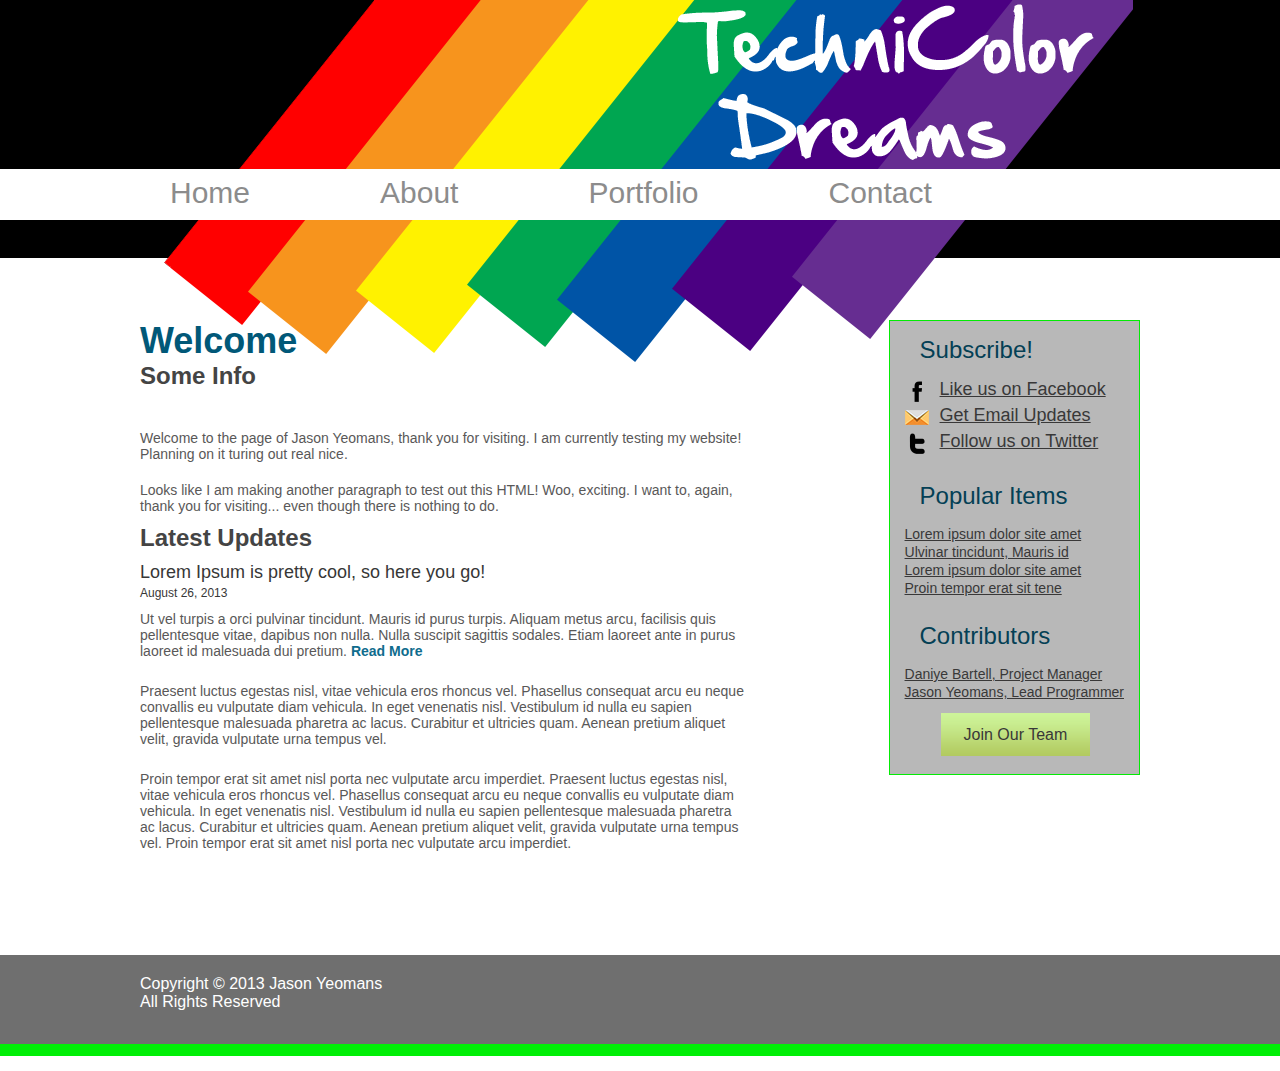
==== TechnicolorDreams.net/index.html @ 6283f23a "Initial Commit" ====
<?xml version="1.0" encoding="utf-8"?>
<!DOCTYPE html PUBLIC "-//W3C//DTD XHTML 1.0 Strict//EN"
    "http://www.w3.org/TR/xhtml1/DTD/xhtml1-strict.dtd">
<html xmlns="http://www.w3.org/1999/xhtml" xml:lang="en" lang="en">
  <head>
    <meta name="generator" content="HTML Tidy for Windows (vers 14 February 2006), see www.w3.org" />
    <title>
      YeomansIII
    </title>
    <link href="style.css" rel="stylesheet" type="text/css" media="screen" />
  </head>
  <body>
    <div id="main">
      <div class="container">
        <div id="header">
          <ul id="menu">
            <li>
              <a href="#">Home</a>
            </li>
            <li>
              <a href="#">About</a>
            </li>
            <li>
              <a href="#">Portfolio</a>
            </li>
            <li>
              <a href="#">Contact</a>
            </li>
          </ul>
          <div style="clear:both"></div>
        </div>
        <div id="content">
          <h2>
            Welcome
          </h2>
          <h3>
            Some Info
          </h3>
          <p>
            Welcome to the page of Jason Yeomans, thank you for visiting. I am currently testing my website! Planning on it turing out real nice.
          </p>
          <p>
            Looks like I am making another paragraph to test out this HTML! Woo, exciting. I want to, again, thank you for visiting... even though there is nothing to do.
          </p>
          <div id="news">
            <h3>
              Latest Updates
            </h3>
            <h4>
              Lorem Ipsum is pretty cool, so here you go!
            </h4><small>August 26, 2013</small>
            <p>
              Ut vel turpis a orci pulvinar tincidunt. Mauris id purus turpis. Aliquam metus arcu, facilisis quis pellentesque vitae, dapibus non nulla. Nulla suscipit sagittis sodales. Etiam laoreet ante in purus laoreet id malesuada dui pretium. <a href="#">Read More</a>
            </p>
            <p>
              Praesent luctus egestas nisl, vitae vehicula eros rhoncus vel. Phasellus consequat arcu eu neque convallis eu vulputate diam vehicula. In eget venenatis nisl. Vestibulum id nulla eu sapien pellentesque malesuada pharetra ac lacus. Curabitur et ultricies quam. Aenean pretium aliquet velit, gravida vulputate urna tempus vel.
            </p>
            <p>
              Proin tempor erat sit amet nisl porta nec vulputate arcu imperdiet. Praesent luctus egestas nisl, vitae vehicula eros rhoncus vel. Phasellus consequat arcu eu neque convallis eu vulputate diam vehicula. In eget venenatis nisl. Vestibulum id nulla eu sapien pellentesque malesuada pharetra ac lacus. Curabitur et ultricies quam. Aenean pretium aliquet velit, gravida vulputate urna tempus vel. Proin tempor erat sit amet nisl porta nec vulputate arcu imperdiet.
            </p>
          </div>
        </div>
        <div id="sidebar">
          <div id="subscribe">
            <h3>
              Subscribe!
            </h3>
            <ul id="subscribe">
              <li id="facebook">
                <a href="#">Like us on Facebook</a>
              </li>
              <li id="email">
                <a href="#">Get Email Updates</a>
              </li>
              <li id="twitter">
                <a href="#">Follow us on Twitter</a>
              </li>
            </ul>
          </div>
          <div id="popular">
            <h3>
              Popular Items
            </h3>
            <ul>
              <li>
                <a href="#">Lorem ipsum dolor site amet</a>
              </li>
              <li>
                <a href="#">Ulvinar tincidunt, Mauris id</a>
              </li>
              <li>
                <a href="#">Lorem ipsum dolor site amet</a>
              </li>
              <li>
                <a href="#">Proin tempor erat sit tene</a>
              </li>
            </ul>
          </div>
          <div id="contributors">
            <h3>
              Contributors
            </h3>
            <ul>
              <li>
                <a href="#">Daniye Bartell, Project Manager</a>
              </li>
              <li>
                <a href="#">Jason Yeomans, Lead Programmer</a>
              </li>
            </ul><a href="#" class="button">Join Our Team</a>
          </div>
        </div>
        <div style="clear:both"></div>
      </div>
    </div>
    <div id="footer">
      <div class="container">
        <p>
          Copyright © 2013 Jason Yeomans<br />
          All Rights Reserved
        </p>
      </div>
    </div>
  </body>
</html>
---- TechnicolorDreams.net/style.css ----
body, div, h1, h2, h3, h4, h5, h6, p, ul, img {margin:0px; padding:0px; }  
body { 
	font-family: Arial, Helvetica, sans-serif;
	color: #000000;
	background: #ffffff;
 }  
.container {
	width: 1000px;
	margin: 0 auto;
}
#main {  
    background: url(images/header_slice.png) repeat-x;   
}  
#main .container {
	background: url(images/header.png) no-repeat;
}
ul#menu {
	list-style: none;
	padding-top: 176px;
}
ul#menu li a {
	font-size: 30px;
	color: #8C8C8C;
	text-decoration: none;
}
ul#menu li {
	float: left;
	padding-left: 30px;
	padding-right: 100px;
}
#content h2 {  
    font-size: 36px;  
    color: #015878;   
	padding-top: 110px;
}  
  
#content h3 {  
    font-size: 24px;  
    color: #444444;  
	padding-bottom: 20px;
}  
  
#content h4 {  
    font-size: 18px;  
    color: #373737;  
    font-weight: normal;   
}  
  
#content p {  
    font-size: 14px;  
    color: #595858;   
	padding-top: 20px;
}  
  
#content small {  
    font-size: 12px;  
    color: #373737;   
}  
  
#content a {  
    color: #0f6c8d;  
    font-weight: bold;  
    text-decoration: none;   
}  

#news {
	padding-top: 10px;
}

#news h3 {
	padding-bottom: 10px;
}

#news p {
	padding-top: 10px;
	padding-bottom: 14px;
}

#content {
	width: 610px;
	float: left;
	padding-right: 10px;
}

#sidebar h3 {
	font-size: 24px;
	color: #044055;
	font-weight: normal;
	padding-bottom: 15px;
	padding-left: 15px;
}

#sidebar ul li a {
	font-size: 14px;
	color: #393838;
}

ul#subscribe li a {
	font-size: 18px;
}

ul#subscribe li  {
	padding-bottom: 5px;
}

#sidebar ul {
	list-style: none;
	padding-bottom: 25px;
}

#sidebar {
	float: right;
	margin-left: 55px;
	margin-top: 110px;
	background: #B8B8B8;
	border: 1px solid #04EB05;
	padding: 15px 15px 30px 15px;
}

li#facebook {
	background: url(images/facebook.png) no-repeat;
}

li#email {
	background: url(images/email.png) no-repeat;
}

li#twitter {
	background: url(images/twitter.png) no-repeat;
}

ul#subscribe li {
	padding-bottom: 5px;
	padding-left: 35px;
}

a.button {
	color: #393838;
	text-decoration: none;
	background: url(images/button_slice.png) repeat-x;
	margin-left: 36px;
	padding: 13px 23px;
}

#footer {
	background: url(images/footer_slice.png) repeat-x;
	padding-top: 20px;  
    padding-bottom:60px;  
    margin-top: 90px;  
    color: #fff;   
}
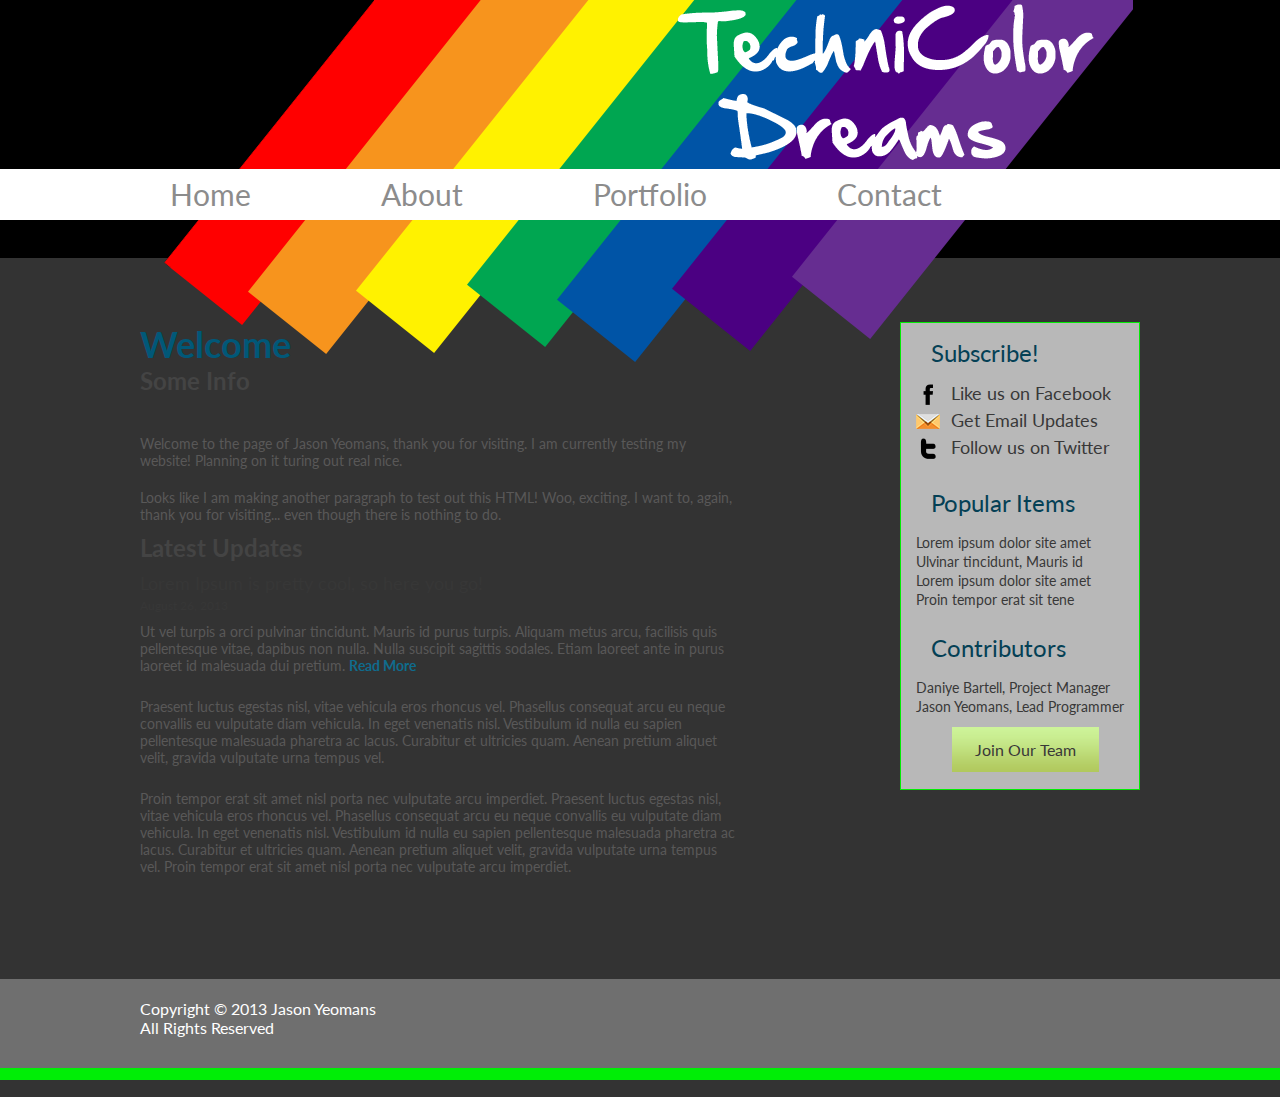
==== commit 281ce415: "Update" ====
--- a/TechnicolorDreams.net/index.html
+++ b/TechnicolorDreams.net/index.html
@@ -3,32 +3,40 @@
     "http://www.w3.org/TR/xhtml1/DTD/xhtml1-strict.dtd">
 <html xmlns="http://www.w3.org/1999/xhtml" xml:lang="en" lang="en">
   <head>
-    <meta name="generator" content="HTML Tidy for Windows (vers 14 February 2006), see www.w3.org" />
+    <meta name="generator" content=
+    "HTML Tidy for Windows (vers 14 February 2006), see www.w3.org" />
     <title>
       YeomansIII
     </title>
-    <link href="style.css" rel="stylesheet" type="text/css" media="screen" />
+    <link href="css/style.css" rel="stylesheet" type="text/css" media=
+    "screen" />
+    <link rel="stylesheet" type="text/css" href="css/default.css" />
+    <link rel="stylesheet" type="text/css" href="css/multilevelmenu.css" />
+    <link rel="stylesheet" type="text/css" href="css/component.css" />
+    <link rel="stylesheet" type="text/css" href="css/animations.css" />
+    <script src="js/modernizr.custom.js" type="text/javascript">
+</script>
   </head>
   <body>
     <div id="main">
       <div class="container">
         <div id="header">
-          <ul id="menu">
-            <li>
-              <a href="#">Home</a>
-            </li>
-            <li>
-              <a href="#">About</a>
-            </li>
-            <li>
-              <a href="#">Portfolio</a>
-            </li>
-            <li>
-              <a href="#">Contact</a>
-            </li>
-          </ul>
-          <div style="clear:both"></div>
-        </div>
+            <ul id="menu">
+              <li>
+                <a href="#">Home</a>
+              </li>
+              <li>
+                <a href="#">About</a>
+              </li>
+              <li>
+                <a href="#">Portfolio</a>
+              </li>
+              <li>
+                <a href="#">Contact</a>
+              </li>
+            </ul>
+            <div style="clear:both"></div>
+          </div>
         <div id="content">
           <h2>
             Welcome
@@ -37,10 +45,13 @@
             Some Info
           </h3>
           <p>
-            Welcome to the page of Jason Yeomans, thank you for visiting. I am currently testing my website! Planning on it turing out real nice.
+            Welcome to the page of Jason Yeomans, thank you for visiting. I am
+            currently testing my website! Planning on it turing out real nice.
           </p>
           <p>
-            Looks like I am making another paragraph to test out this HTML! Woo, exciting. I want to, again, thank you for visiting... even though there is nothing to do.
+            Looks like I am making another paragraph to test out this HTML!
+            Woo, exciting. I want to, again, thank you for visiting... even
+            though there is nothing to do.
           </p>
           <div id="news">
             <h3>
@@ -50,13 +61,28 @@
               Lorem Ipsum is pretty cool, so here you go!
             </h4><small>August 26, 2013</small>
             <p>
-              Ut vel turpis a orci pulvinar tincidunt. Mauris id purus turpis. Aliquam metus arcu, facilisis quis pellentesque vitae, dapibus non nulla. Nulla suscipit sagittis sodales. Etiam laoreet ante in purus laoreet id malesuada dui pretium. <a href="#">Read More</a>
+              Ut vel turpis a orci pulvinar tincidunt. Mauris id purus turpis.
+              Aliquam metus arcu, facilisis quis pellentesque vitae, dapibus
+              non nulla. Nulla suscipit sagittis sodales. Etiam laoreet ante in
+              purus laoreet id malesuada dui pretium. <a href="#">Read More</a>
             </p>
             <p>
-              Praesent luctus egestas nisl, vitae vehicula eros rhoncus vel. Phasellus consequat arcu eu neque convallis eu vulputate diam vehicula. In eget venenatis nisl. Vestibulum id nulla eu sapien pellentesque malesuada pharetra ac lacus. Curabitur et ultricies quam. Aenean pretium aliquet velit, gravida vulputate urna tempus vel.
+              Praesent luctus egestas nisl, vitae vehicula eros rhoncus vel.
+              Phasellus consequat arcu eu neque convallis eu vulputate diam
+              vehicula. In eget venenatis nisl. Vestibulum id nulla eu sapien
+              pellentesque malesuada pharetra ac lacus. Curabitur et ultricies
+              quam. Aenean pretium aliquet velit, gravida vulputate urna tempus
+              vel.
             </p>
             <p>
-              Proin tempor erat sit amet nisl porta nec vulputate arcu imperdiet. Praesent luctus egestas nisl, vitae vehicula eros rhoncus vel. Phasellus consequat arcu eu neque convallis eu vulputate diam vehicula. In eget venenatis nisl. Vestibulum id nulla eu sapien pellentesque malesuada pharetra ac lacus. Curabitur et ultricies quam. Aenean pretium aliquet velit, gravida vulputate urna tempus vel. Proin tempor erat sit amet nisl porta nec vulputate arcu imperdiet.
+              Proin tempor erat sit amet nisl porta nec vulputate arcu
+              imperdiet. Praesent luctus egestas nisl, vitae vehicula eros
+              rhoncus vel. Phasellus consequat arcu eu neque convallis eu
+              vulputate diam vehicula. In eget venenatis nisl. Vestibulum id
+              nulla eu sapien pellentesque malesuada pharetra ac lacus.
+              Curabitur et ultricies quam. Aenean pretium aliquet velit,
+              gravida vulputate urna tempus vel. Proin tempor erat sit amet
+              nisl porta nec vulputate arcu imperdiet.
             </p>
           </div>
         </div>
@@ -119,7 +145,8 @@
           Copyright © 2013 Jason Yeomans<br />
           All Rights Reserved
         </p>
-      </div>
-    </div>
+    <script src="https://ajax.googleapis.com/ajax/libs/jquery/1.9.1/jquery.min.js"></script>
+		<script src="js/jquery.dlmenu.js"></script>
+		<script src="js/pagetransitions.js"></script>
   </body>
 </html>
--- a/TechnicolorDreams.net/css/style.css
+++ b/TechnicolorDreams.net/css/style.css
@@ -0,0 +1,152 @@
+body, div, h1, h2, h3, h4, h5, h6, p, ul, img {margin:0px; padding:0px; }  
+body { 
+	font-family: Arial, Helvetica, sans-serif;
+	color: #000000;
+	background: #ffffff;
+ }  
+.container {
+	width: 1000px;
+	margin: 0 auto;
+}
+#main {  
+    background: url(../images/header_slice.png) repeat-x;   
+}  
+#main .container {
+	background: url(../images/header.png) no-repeat;
+}
+ul#menu {
+	list-style: none;
+	padding-top: 176px;
+}
+ul#menu li a {
+	font-size: 30px;
+	color: #8C8C8C;
+	text-decoration: none;
+}
+ul#menu li {
+	float: left;
+	padding-left: 30px;
+	padding-right: 100px;
+}
+#content h2 {  
+    font-size: 36px;  
+    color: #015878;   
+	padding-top: 110px;
+}  
+  
+#content h3 {  
+    font-size: 24px;  
+    color: #444444;  
+	padding-bottom: 20px;
+}  
+  
+#content h4 {  
+    font-size: 18px;  
+    color: #373737;  
+    font-weight: normal;   
+}  
+  
+#content p {  
+    font-size: 14px;  
+    color: #595858;   
+	padding-top: 20px;
+}  
+  
+#content small {  
+    font-size: 12px;  
+    color: #373737;   
+}  
+  
+#content a {  
+    color: #0f6c8d;  
+    font-weight: bold;  
+    text-decoration: none;   
+}  
+
+#news {
+	padding-top: 10px;
+}
+
+#news h3 {
+	padding-bottom: 10px;
+}
+
+#news p {
+	padding-top: 10px;
+	padding-bottom: 14px;
+}
+
+#content {
+	width: 610px;
+	float: left;
+	padding-right: 10px;
+}
+
+#sidebar h3 {
+	font-size: 24px;
+	color: #044055;
+	font-weight: normal;
+	padding-bottom: 15px;
+	padding-left: 15px;
+}
+
+#sidebar ul li a {
+	font-size: 14px;
+	color: #393838;
+}
+
+ul#subscribe li a {
+	font-size: 18px;
+}
+
+ul#subscribe li  {
+	padding-bottom: 5px;
+}
+
+#sidebar ul {
+	list-style: none;
+	padding-bottom: 25px;
+}
+
+#sidebar {
+	float: right;
+	margin-left: 55px;
+	margin-top: 110px;
+	background: #B8B8B8;
+	border: 1px solid #04EB05;
+	padding: 15px 15px 30px 15px;
+}
+
+li#facebook {
+	background: url(../images/facebook.png) no-repeat;
+}
+
+li#email {
+	background: url(../images/email.png) no-repeat;
+}
+
+li#twitter {
+	background: url(../images/twitter.png) no-repeat;
+}
+
+ul#subscribe li {
+	padding-bottom: 5px;
+	padding-left: 35px;
+}
+
+a.button {
+	color: #393838;
+	text-decoration: none;
+	background: url(../images/button_slice.png) repeat-x;
+	margin-left: 36px;
+	padding: 13px 23px;
+}
+
+#footer {
+	background: url(../images/footer_slice.png) repeat-x;
+	padding-top: 20px;  
+    padding-bottom:60px;  
+    margin-top: 90px;  
+    color: #fff;   
+}
+
--- a/TechnicolorDreams.net/css/default.css
+++ b/TechnicolorDreams.net/css/default.css
@@ -0,0 +1,104 @@
+/* General Demo Style */
+@import url(http://fonts.googleapis.com/css?family=Lato:300,400,700|Satisfy);
+
+@font-face {
+	font-family: 'codropsicons';
+	src:url('../fonts/codropsicons/codropsicons.eot');
+	src:url('../fonts/codropsicons/codropsicons.eot?#iefix') format('embedded-opentype'),
+		url('../fonts/codropsicons/codropsicons.woff') format('woff'),
+		url('../fonts/codropsicons/codropsicons.ttf') format('truetype'),
+		url('../fonts/codropsicons/codropsicons.svg#codropsicons') format('svg');
+	font-weight: normal;
+	font-style: normal;
+}
+
+*, *:after, *:before { -webkit-box-sizing: border-box; -moz-box-sizing: border-box; box-sizing: border-box; }
+body, html { font-size: 100%; padding: 0; margin: 0;}
+
+/* Clearfix hack by Nicolas Gallagher: http://nicolasgallagher.com/micro-clearfix-hack/ */
+.clearfix:before, .clearfix:after { content: " "; display: table; }
+.clearfix:after { clear: both; }
+
+body {
+	font-family: 'Lato', Calibri, Arial, sans-serif;
+	color: #fff;
+	background: #333;
+	overflow: hidden;
+}
+
+a {
+	color: #ddd;
+	text-decoration: none;
+}
+
+a:hover {
+	color: #fff;
+}
+
+/* Header Style */
+.codrops-top {
+	background: #fff;
+	background: rgba(255, 255, 255, 0.1);
+	text-transform: uppercase;
+	position: fixed;
+	width: 100%;
+	font-size: 0.68em;
+	line-height: 2.2;
+	z-index: 50000;
+	top: 0;
+	left: 0;
+}
+
+.codrops-top a {
+	padding: 0 1em;
+	letter-spacing: 0.1em;
+	color: #fff;
+	display: inline-block;
+}
+
+.codrops-top a:hover {
+	background: rgba(255,255,255,0.2);
+}
+
+.codrops-top span.right {
+	float: right;
+}
+
+.codrops-top span.right a {
+	float: left;
+	display: block;
+}
+
+.codrops-icon:before {
+	font-family: 'codropsicons';
+	margin: 0 4px;
+	speak: none;
+	font-style: normal;
+	font-weight: normal;
+	font-variant: normal;
+	text-transform: none;
+	line-height: 1;
+	-webkit-font-smoothing: antialiased;
+}
+.codrops-icon-drop:before {
+	content: "\e001";
+}
+.codrops-icon-prev:before {
+	content: "\e004";
+}
+.codrops-icon-archive:before {
+	content: "\e002";
+}
+.codrops-icon-next:before {
+	content: "\e000";
+}
+.codrops-icon-about:before {
+	content: "\e003";
+}
+
+@media screen and (max-width: 25em) { 
+	.codrops-icon span {
+		display: none;
+	}
+}
+
--- a/TechnicolorDreams.net/css/multilevelmenu.css
+++ b/TechnicolorDreams.net/css/multilevelmenu.css
@@ -0,0 +1,955 @@
+@font-face {
+	font-family: 'icomoon';
+	src:url('../fonts/menuicons/icomoon.eot');
+	src:url('../fonts/menuicons/icomoon.eot?#iefix') format('embedded-opentype'),
+		url('../fonts/menuicons/icomoon.woff') format('woff'),
+		url('../fonts/menuicons/icomoon.ttf') format('truetype'),
+		url('../fonts/menuicons/icomoon.svg#icomoon') format('svg');
+	font-weight: normal;
+	font-style: normal;
+}
+
+.dl-menuwrapper {
+	width: 300px;
+	position: relative;
+	-webkit-perspective: 1000px;
+	-moz-perspective: 1000px;
+	perspective: 1000px;
+	-webkit-perspective-origin: 50% 200%;
+	-moz-perspective-origin: 50% 200%;
+	perspective-origin: 50% 200%;
+}
+
+.dl-menuwrapper:first-child {
+	margin-right: 100px;
+}
+
+.dl-menuwrapper button {
+	display: block;
+	width: 100%;
+	margin: 0;
+	border: none;
+	overflow: hidden;
+	position: relative;
+	cursor: pointer;
+	outline: none;
+}
+
+.dl-menuwrapper ul {
+	padding: 0;
+	list-style: none;
+	-webkit-transform-style: preserve-3d;
+	-moz-transform-style: preserve-3d;
+	transform-style: preserve-3d;
+}
+
+.dl-menuwrapper li {
+	position: relative;
+}
+
+.dl-menuwrapper li a {
+	display: block;
+	position: relative;
+	padding: 7px 10px;
+	font-size: 13px;
+	line-height: 20px;
+	font-weight: 700;
+	outline: none;
+	text-transform: uppercase;
+	letter-spacing: 1px;
+}
+
+.dl-menuwrapper button,
+.dl-menuwrapper li a {
+	background: #fff;
+	color: #aaa;
+}
+
+.no-touch .dl-menuwrapper li a:hover {
+	background: #f8f8f8;
+}
+
+.dl-menuwrapper li.dl-back > a {
+	padding-left: 30px;
+	background: #f2f2f2;
+}
+
+.dl-menuwrapper li.dl-back:after,
+.dl-menuwrapper li > a:not(:only-child):after,
+.dl-menuwrapper button:after {
+	position: absolute;
+	top: 0;
+	line-height: 33px;
+	color: #ddd;
+	font-family: 'icomoon';
+	speak: none;
+	-webkit-font-smoothing: antialiased;
+	content: "\e000";
+}
+
+.dl-menuwrapper button:after {
+	line-height: 50px;
+	right: 15px;
+	-webkit-transform: rotate(90deg);
+	-moz-transform: rotate(90deg);
+	-ms-transform: rotate(90deg);
+	transform: rotate(90deg);
+}
+
+.dl-menuwrapper li.dl-back:after {
+	left: 10px;
+	-webkit-transform: rotate(180deg);
+	-moz-transform: rotate(180deg);
+	-ms-transform: rotate(180deg);
+	transform: rotate(180deg);
+}
+
+.dl-menuwrapper li > a:after {
+	right: 10px;
+	color: rgba(0,0,0,0.15);
+}
+
+.dl-menuwrapper .dl-menu {
+	margin: 5px 0 0 0;
+	position: absolute;
+	width: 100%;
+	opacity: 0;
+	pointer-events: none;
+	box-shadow: 0 3px 0 rgba(0,0,0,0.1);
+	-webkit-transform: translateY(10px);
+	-moz-transform: translateY(10px);
+	transform: translateY(10px);
+	-webkit-backface-visibility: hidden;
+	-moz-backface-visibility: hidden;
+	backface-visibility: hidden;
+}
+
+.dl-menuwrapper .dl-menu.dl-menu-toggle {
+	-webkit-transition: all 0.3s ease;
+	-moz-transition: all 0.3s ease;
+	transition: all 0.3s ease;
+}
+
+.dl-menuwrapper .dl-menu.dl-menuopen {
+	opacity: 1;
+	pointer-events: auto;
+	-webkit-transform: translateY(0px);
+	-moz-transform: translateY(0px);
+	transform: translateY(0px);
+}
+
+/* Hide the inner submenus */
+.dl-menuwrapper li .dl-submenu {
+	display: none;
+}
+
+/* 
+When a submenu is openend, we will hide all li siblings.
+For that we give a class to the parent menu called "dl-subview".
+We also hide the submenu link. 
+The opened submenu will get the class "dl-subviewopen".
+All this is done for any sub-level being entered.
+*/
+.dl-menu.dl-subview li,
+.dl-menu.dl-subview li.dl-subviewopen > a,
+.dl-menu.dl-subview li.dl-subview > a {
+	display: none;
+}
+
+.dl-menu.dl-subview li.dl-subview,
+.dl-menu.dl-subview li.dl-subview .dl-submenu,
+.dl-menu.dl-subview li.dl-subviewopen,
+.dl-menu.dl-subview li.dl-subviewopen > .dl-submenu,
+.dl-menu.dl-subview li.dl-subviewopen > .dl-submenu > li {
+	display: block;
+}
+
+/* Dynamically added submenu outside of the menu context */
+.dl-menuwrapper > .dl-submenu {
+	position: absolute;
+	width: 100%;
+	top: 55px; /* This needs to be adjusted to the button */
+	left: 0;
+	margin: 0;
+}
+
+/* Animation classes for moving out and in */
+
+.dl-menu.dl-animate-out-1 {
+	-webkit-animation: MenuAnimOut1 0.4s linear forwards;
+	-moz-animation: MenuAnimOut1 0.4s linear forwards;
+	animation: MenuAnimOut1 0.4s linear forwards;
+}
+
+.dl-menu.dl-animate-out-2 {
+	-webkit-animation: MenuAnimOut2 0.3s ease-in-out forwards;
+	-moz-animation: MenuAnimOut2 0.3s ease-in-out forwards;
+	animation: MenuAnimOut2 0.3s ease-in-out forwards;
+}
+
+.dl-menu.dl-animate-out-3 {
+	-webkit-animation: MenuAnimOut3 0.4s ease forwards;
+	-moz-animation: MenuAnimOut3 0.4s ease forwards;
+	animation: MenuAnimOut3 0.4s ease forwards;
+}
+
+.dl-menu.dl-animate-out-4 {
+	-webkit-animation: MenuAnimOut4 0.4s ease forwards;
+	-moz-animation: MenuAnimOut4 0.4s ease forwards;
+	animation: MenuAnimOut4 0.4s ease forwards;
+}
+
+.dl-menu.dl-animate-out-5 {
+	-webkit-animation: MenuAnimOut5 0.4s ease forwards;
+	-moz-animation: MenuAnimOut5 0.4s ease forwards;
+	animation: MenuAnimOut5 0.4s ease forwards;
+}
+
+@-webkit-keyframes MenuAnimOut1 {
+	50% {
+		-webkit-transform: translateZ(-250px) rotateY(30deg);
+	}
+	75% {
+		-webkit-transform: translateZ(-372.5px) rotateY(15deg);
+		opacity: .5;
+	}
+	100% {
+		-webkit-transform: translateZ(-500px) rotateY(0deg);
+		opacity: 0;
+	}
+}
+
+@-webkit-keyframes MenuAnimOut2 {
+	100% {
+		-webkit-transform: translateX(-100%);
+		opacity: 0;
+	}
+}
+
+@-webkit-keyframes MenuAnimOut3 {
+	100% {
+		-webkit-transform: translateZ(300px);
+		opacity: 0;
+	}
+}
+
+@-webkit-keyframes MenuAnimOut4 {
+	100% {
+		-webkit-transform: translateZ(-300px);
+		opacity: 0;
+	}
+}
+
+@-webkit-keyframes MenuAnimOut5 {
+	100% {
+		-webkit-transform: translateY(40%);
+		opacity: 0;
+	}
+}
+
+@-moz-keyframes MenuAnimOut1 {
+	50% {
+		-moz-transform: translateZ(-250px) rotateY(30deg);
+	}
+	75% {
+		-moz-transform: translateZ(-372.5px) rotateY(15deg);
+		opacity: .5;
+	}
+	100% {
+		-moz-transform: translateZ(-500px) rotateY(0deg);
+		opacity: 0;
+	}
+}
+
+@-moz-keyframes MenuAnimOut2 {
+	100% {
+		-moz-transform: translateX(-100%);
+		opacity: 0;
+	}
+}
+
+@-moz-keyframes MenuAnimOut3 {
+	100% {
+		-moz-transform: translateZ(300px);
+		opacity: 0;
+	}
+}
+
+@-moz-keyframes MenuAnimOut4 {
+	100% {
+		-moz-transform: translateZ(-300px);
+		opacity: 0;
+	}
+}
+
+@-moz-keyframes MenuAnimOut5 {
+	100% {
+		-moz-transform: translateY(40%);
+		opacity: 0;
+	}
+}
+
+@keyframes MenuAnimOut1 {
+	50% {
+		transform: translateZ(-250px) rotateY(30deg);
+	}
+	75% {
+		transform: translateZ(-372.5px) rotateY(15deg);
+		opacity: .5;
+	}
+	100% {
+		transform: translateZ(-500px) rotateY(0deg);
+		opacity: 0;
+	}
+}
+
+@keyframes MenuAnimOut2 {
+	100% {
+		transform: translateX(-100%);
+		opacity: 0;
+	}
+}
+
+@keyframes MenuAnimOut3 {
+	100% {
+		transform: translateZ(300px);
+		opacity: 0;
+	}
+}
+
+@keyframes MenuAnimOut4 {
+	100% {
+		transform: translateZ(-300px);
+		opacity: 0;
+	}
+}
+
+@keyframes MenuAnimOut5 {
+	100% {
+		transform: translateY(40%);
+		opacity: 0;
+	}
+}
+
+.dl-menu.dl-animate-in-1 {
+	-webkit-animation: MenuAnimIn1 0.3s linear forwards;
+	-moz-animation: MenuAnimIn1 0.3s linear forwards;
+	animation: MenuAnimIn1 0.3s linear forwards;
+}
+
+.dl-menu.dl-animate-in-2 {
+	-webkit-animation: MenuAnimIn2 0.3s ease-in-out forwards;
+	-moz-animation: MenuAnimIn2 0.3s ease-in-out forwards;
+	animation: MenuAnimIn2 0.3s ease-in-out forwards;
+}
+
+.dl-menu.dl-animate-in-3 {
+	-webkit-animation: MenuAnimIn3 0.4s ease forwards;
+	-moz-animation: MenuAnimIn3 0.4s ease forwards;
+	animation: MenuAnimIn3 0.4s ease forwards;
+}
+
+.dl-menu.dl-animate-in-4 {
+	-webkit-animation: MenuAnimIn4 0.4s ease forwards;
+	-moz-animation: MenuAnimIn4 0.4s ease forwards;
+	animation: MenuAnimIn4 0.4s ease forwards;
+}
+
+.dl-menu.dl-animate-in-5 {
+	-webkit-animation: MenuAnimIn5 0.4s ease forwards;
+	-moz-animation: MenuAnimIn5 0.4s ease forwards;
+	animation: MenuAnimIn5 0.4s ease forwards;
+}
+
+@-webkit-keyframes MenuAnimIn1 {
+	0% {
+		-webkit-transform: translateZ(-500px) rotateY(0deg);
+		opacity: 0;
+	}
+	20% {
+		-webkit-transform: translateZ(-250px) rotateY(30deg);
+		opacity: 0.5;
+	}
+	100% {
+		-webkit-transform: translateZ(0px) rotateY(0deg);
+		opacity: 1;
+	}
+}
+
+@-webkit-keyframes MenuAnimIn2 {
+	0% {
+		-webkit-transform: translateX(-100%);
+		opacity: 0;
+	}
+	100% {
+		-webkit-transform: translateX(0px);
+		opacity: 1;
+	}
+}
+
+@-webkit-keyframes MenuAnimIn3 {
+	0% {
+		-webkit-transform: translateZ(300px);
+		opacity: 0;
+	}
+	100% {
+		-webkit-transform: translateZ(0px);
+		opacity: 1;
+	}
+}
+
+@-webkit-keyframes MenuAnimIn4 {
+	0% {
+		-webkit-transform: translateZ(-300px);
+		opacity: 0;
+	}
+	100% {
+		-webkit-transform: translateZ(0px);
+		opacity: 1;
+	}
+}
+
+@-webkit-keyframes MenuAnimIn5 {
+	0% {
+		-webkit-transform: translateY(40%);
+		opacity: 0;
+	}
+	100% {
+		-webkit-transform: translateY(0);
+		opacity: 1;
+	}
+}
+
+@-moz-keyframes MenuAnimIn1 {
+	0% {
+		-moz-transform: translateZ(-500px) rotateY(0deg);
+		opacity: 0;
+	}
+	20% {
+		-moz-transform: translateZ(-250px) rotateY(30deg);
+		opacity: 0.5;
+	}
+	100% {
+		-moz-transform: translateZ(0px) rotateY(0deg);
+		opacity: 1;
+	}
+}
+
+@-moz-keyframes MenuAnimIn2 {
+	0% {
+		-moz-transform: translateX(-100%);
+		opacity: 0;
+	}
+	100% {
+		-moz-transform: translateX(0px);
+		opacity: 1;
+	}
+}
+
+@-moz-keyframes MenuAnimIn3 {
+	0% {
+		-moz-transform: translateZ(300px);
+		opacity: 0;
+	}
+	100% {
+		-moz-transform: translateZ(0px);
+		opacity: 1;
+	}
+}
+
+@-moz-keyframes MenuAnimIn4 {
+	0% {
+		-moz-transform: translateZ(-300px);
+		opacity: 0;
+	}
+	100% {
+		-moz-transform: translateZ(0px);
+		opacity: 1;
+	}
+}
+
+@-moz-keyframes MenuAnimIn5 {
+	0% {
+		-moz-transform: translateY(40%);
+		opacity: 0;
+	}
+	100% {
+		-moz-transform: translateY(0);
+		opacity: 1;
+	}
+}
+
+@keyframes MenuAnimIn1 {
+	0% {
+		transform: translateZ(-500px) rotateY(0deg);
+		opacity: 0;
+	}
+	20% {
+		transform: translateZ(-250px) rotateY(30deg);
+		opacity: 0.5;
+	}
+	100% {
+		transform: translateZ(0px) rotateY(0deg);
+		opacity: 1;
+	}
+}
+
+@keyframes MenuAnimIn2 {
+	0% {
+		transform: translateX(-100%);
+		opacity: 0;
+	}
+	100% {
+		transform: translateX(0px);
+		opacity: 1;
+	}
+}
+
+@keyframes MenuAnimIn3 {
+	0% {
+		transform: translateZ(300px);
+		opacity: 0;
+	}
+	100% {
+		transform: translateZ(0px);
+		opacity: 1;
+	}
+}
+
+@keyframes MenuAnimIn4 {
+	0% {
+		transform: translateZ(-300px);
+		opacity: 0;
+	}
+	100% {
+		transform: translateZ(0px);
+		opacity: 1;
+	}
+}
+
+@keyframes MenuAnimIn5 {
+	0% {
+		transform: translateY(40%);
+		opacity: 0;
+	}
+	100% {
+		transform: translateY(0);
+		opacity: 1;
+	}
+}
+
+.dl-menuwrapper > .dl-submenu.dl-animate-in-1 {
+	-webkit-animation: SubMenuAnimIn1 0.4s ease forwards;
+	-moz-animation: SubMenuAnimIn1 0.4s ease forwards;
+	animation: SubMenuAnimIn1 0.4s ease forwards;
+}
+
+.dl-menuwrapper > .dl-submenu.dl-animate-in-2 {
+	-webkit-animation: SubMenuAnimIn2 0.3s ease-in-out forwards;
+	-moz-animation: SubMenuAnimIn2 0.3s ease-in-out forwards;
+	animation: SubMenuAnimIn2 0.3s ease-in-out forwards;
+}
+
+.dl-menuwrapper > .dl-submenu.dl-animate-in-3 {
+	-webkit-animation: SubMenuAnimIn3 0.4s ease forwards;
+	-moz-animation: SubMenuAnimIn3 0.4s ease forwards;
+	animation: SubMenuAnimIn3 0.4s ease forwards;
+}
+
+.dl-menuwrapper > .dl-submenu.dl-animate-in-4 {
+	-webkit-animation: SubMenuAnimIn4 0.4s ease forwards;
+	-moz-animation: SubMenuAnimIn4 0.4s ease forwards;
+	animation: SubMenuAnimIn4 0.4s ease forwards;
+}
+
+.dl-menuwrapper > .dl-submenu.dl-animate-in-5 {
+	-webkit-animation: SubMenuAnimIn5 0.4s ease forwards;
+	-moz-animation: SubMenuAnimIn5 0.4s ease forwards;
+	animation: SubMenuAnimIn5 0.4s ease forwards;
+}
+
+@-webkit-keyframes SubMenuAnimIn1 {
+	0% {
+		-webkit-transform: translateX(50%);
+		opacity: 0;
+	}
+	100% {
+		-webkit-transform: translateX(0px);
+		opacity: 1;
+	}
+}
+
+@-webkit-keyframes SubMenuAnimIn2 {
+	0% {
+		-webkit-transform: translateX(100%);
+		opacity: 0;
+	}
+	100% {
+		-webkit-transform: translateX(0px);
+		opacity: 1;
+	}
+}
+
+@-webkit-keyframes SubMenuAnimIn3 {
+	0% {
+		-webkit-transform: translateZ(-300px);
+		opacity: 0;
+	}
+	100% {
+		-webkit-transform: translateZ(0px);
+		opacity: 1;
+	}
+}
+
+@-webkit-keyframes SubMenuAnimIn4 {
+	0% {
+		-webkit-transform: translateZ(300px);
+		opacity: 0;
+	}
+	100% {
+		-webkit-transform: translateZ(0px);
+		opacity: 1;
+	}
+}
+
+@-webkit-keyframes SubMenuAnimIn5 {
+	0% {
+		-webkit-transform: translateZ(-200px);
+		opacity: 0;
+	}
+	100% {
+		-webkit-transform: translateZ(0);
+		opacity: 1;
+	}
+}
+
+@-moz-keyframes SubMenuAnimIn1 {
+	0% {
+		-moz-transform: translateX(50%);
+		opacity: 0;
+	}
+	100% {
+		-moz-transform: translateX(0px);
+		opacity: 1;
+	}
+}
+
+@-moz-keyframes SubMenuAnimIn2 {
+	0% {
+		-moz-transform: translateX(100%);
+		opacity: 0;
+	}
+	100% {
+		-moz-transform: translateX(0px);
+		opacity: 1;
+	}
+}
+
+@-moz-keyframes SubMenuAnimIn3 {
+	0% {
+		-moz-transform: translateZ(-300px);
+		opacity: 0;
+	}
+	100% {
+		-moz-transform: translateZ(0px);
+		opacity: 1;
+	}
+}
+
+@-moz-keyframes SubMenuAnimIn4 {
+	0% {
+		-moz-transform: translateZ(300px);
+		opacity: 0;
+	}
+	100% {
+		-moz-transform: translateZ(0px);
+		opacity: 1;
+	}
+}
+
+@-moz-keyframes SubMenuAnimIn5 {
+	0% {
+		-moz-transform: translateZ(-200px);
+		opacity: 0;
+	}
+	100% {
+		-moz-transform: translateZ(0);
+		opacity: 1;
+	}
+}
+
+@keyframes SubMenuAnimIn1 {
+	0% {
+		transform: translateX(50%);
+		opacity: 0;
+	}
+	100% {
+		transform: translateX(0px);
+		opacity: 1;
+	}
+}
+
+@keyframes SubMenuAnimIn2 {
+	0% {
+		transform: translateX(100%);
+		opacity: 0;
+	}
+	100% {
+		transform: translateX(0px);
+		opacity: 1;
+	}
+}
+
+@keyframes SubMenuAnimIn3 {
+	0% {
+		transform: translateZ(-300px);
+		opacity: 0;
+	}
+	100% {
+		transform: translateZ(0px);
+		opacity: 1;
+	}
+}
+
+@keyframes SubMenuAnimIn4 {
+	0% {
+		transform: translateZ(300px);
+		opacity: 0;
+	}
+	100% {
+		transform: translateZ(0px);
+		opacity: 1;
+	}
+}
+
+@keyframes SubMenuAnimIn5 {
+	0% {
+		transform: translateZ(-200px);
+		opacity: 0;
+	}
+	100% {
+		transform: translateZ(0);
+		opacity: 1;
+	}
+}
+
+.dl-menuwrapper > .dl-submenu.dl-animate-out-1 {
+	-webkit-animation: SubMenuAnimOut1 0.4s ease forwards;
+	-moz-animation: SubMenuAnimOut1 0.4s ease forwards;
+	animation: SubMenuAnimOut1 0.4s ease forwards;
+}
+
+.dl-menuwrapper > .dl-submenu.dl-animate-out-2 {
+	-webkit-animation: SubMenuAnimOut2 0.3s ease-in-out forwards;
+	-moz-animation: SubMenuAnimOut2 0.3s ease-in-out forwards;
+	animation: SubMenuAnimOut2 0.3s ease-in-out forwards;
+}
+
+.dl-menuwrapper > .dl-submenu.dl-animate-out-3 {
+	-webkit-animation: SubMenuAnimOut3 0.4s ease forwards;
+	-moz-animation: SubMenuAnimOut3 0.4s ease forwards;
+	animation: SubMenuAnimOut3 0.4s ease forwards;
+}
+
+.dl-menuwrapper > .dl-submenu.dl-animate-out-4 {
+	-webkit-animation: SubMenuAnimOut4 0.4s ease forwards;
+	-moz-animation: SubMenuAnimOut4 0.4s ease forwards;
+	animation: SubMenuAnimOut4 0.4s ease forwards;
+}
+
+.dl-menuwrapper > .dl-submenu.dl-animate-out-5 {
+	-webkit-animation: SubMenuAnimOut5 0.4s ease forwards;
+	-moz-animation: SubMenuAnimOut5 0.4s ease forwards;
+	animation: SubMenuAnimOut5 0.4s ease forwards;
+}
+
+@-webkit-keyframes SubMenuAnimOut1 {
+	0% {
+		-webkit-transform: translateX(0%);
+		opacity: 1;
+	}
+	100% {
+		-webkit-transform: translateX(50%);
+		opacity: 0;
+	}
+}
+
+@-webkit-keyframes SubMenuAnimOut2 {
+	0% {
+		-webkit-transform: translateX(0%);
+		opacity: 1;
+	}
+	100% {
+		-webkit-transform: translateX(100%);
+		opacity: 0;
+	}
+}
+
+@-webkit-keyframes SubMenuAnimOut3 {
+	0% {
+		-webkit-transform: translateZ(0px);
+		opacity: 1;
+	}
+	100% {
+		-webkit-transform: translateZ(-300px);
+		opacity: 0;
+	}
+}
+
+@-webkit-keyframes SubMenuAnimOut4 {
+	0% {
+		-webkit-transform: translateZ(0px);
+		opacity: 1;
+	}
+	100% {
+		-webkit-transform: translateZ(300px);
+		opacity: 0;
+	}
+}
+
+@-webkit-keyframes SubMenuAnimOut5 {
+	0% {
+		-webkit-transform: translateZ(0);
+		opacity: 1;
+	}
+	100% {
+		-webkit-transform: translateZ(-200px);
+		opacity: 0;
+	}
+}
+
+@-moz-keyframes SubMenuAnimOut1 {
+	0% {
+		-moz-transform: translateX(0%);
+		opacity: 1;
+	}
+	100% {
+		-moz-transform: translateX(50%);
+		opacity: 0;
+	}
+}
+
+@-moz-keyframes SubMenuAnimOut2 {
+	0% {
+		-moz-transform: translateX(0%);
+		opacity: 1;
+	}
+	100% {
+		-moz-transform: translateX(100%);
+		opacity: 0;
+	}
+}
+
+@-moz-keyframes SubMenuAnimOut3 {
+	0% {
+		-moz-transform: translateZ(0px);
+		opacity: 1;
+	}
+	100% {
+		-moz-transform: translateZ(-300px);
+		opacity: 0;
+	}
+}
+
+@-moz-keyframes SubMenuAnimOut4 {
+	0% {
+		-moz-transform: translateZ(0px);
+		opacity: 1;
+	}
+	100% {
+		-moz-transform: translateZ(300px);
+		opacity: 0;
+	}
+}
+
+@-moz-keyframes SubMenuAnimOut5 {
+	0% {
+		-moz-transform: translateZ(0);
+		opacity: 1;
+	}
+	100% {
+		-moz-transform: translateZ(-200px);
+		opacity: 0;
+	}
+}
+
+@keyframes SubMenuAnimOut1 {
+	0% {
+		transform: translateX(0%);
+		opacity: 1;
+	}
+	100% {
+		transform: translateX(50%);
+		opacity: 0;
+	}
+}
+
+@keyframes SubMenuAnimOut2 {
+	0% {
+		transform: translateX(0%);
+		opacity: 1;
+	}
+	100% {
+		transform: translateX(100%);
+		opacity: 0;
+	}
+}
+
+@keyframes SubMenuAnimOut3 {
+	0% {
+		transform: translateZ(0px);
+		opacity: 1;
+	}
+	100% {
+		transform: translateZ(-300px);
+		opacity: 0;
+	}
+}
+
+@keyframes SubMenuAnimOut4 {
+	0% {
+		transform: translateZ(0px);
+		opacity: 1;
+	}
+	100% {
+		transform: translateZ(300px);
+		opacity: 0;
+	}
+}
+
+@keyframes SubMenuAnimOut5 {
+	0% {
+		transform: translateZ(0);
+		opacity: 1;
+	}
+	100% {
+		transform: translateZ(-200px);
+		opacity: 0;
+	}
+}
+
+/* No JS Fallback */
+.no-js .dl-menuwrapper .dl-menu {
+	position: relative;
+	opacity: 1;
+	-webkit-transform: none;
+	-moz-transform: none;
+	transform: none;
+}
+
+.no-js .dl-menuwrapper li .dl-submenu {
+	display: block;
+}
+
+.no-js .dl-menuwrapper li.dl-back {
+	display: none;
+}
+
+.no-js .dl-menuwrapper li > a:not(:only-child) {
+	background: rgba(0,0,0,0.1);
+}
+
+.no-js .dl-menuwrapper li > a:not(:only-child):after {
+	content: '';
+}
+
--- a/TechnicolorDreams.net/css/component.css
+++ b/TechnicolorDreams.net/css/component.css
@@ -0,0 +1,206 @@
+html, body { height: 100%; }
+
+.pt-perspective {
+	position: relative;
+	width: 100%;
+	height: 100%;
+	-webkit-perspective: 1200px;
+	-moz-perspective: 1200px;
+	perspective: 1200px;
+}
+
+.pt-page {
+	width: 100%;
+	height: 100%;
+	position: absolute;
+	top: 0;
+	left: 0;
+	visibility: hidden;
+	overflow: hidden;
+	-webkit-backface-visibility: hidden;
+	-moz-backface-visibility: hidden;
+	backface-visibility: hidden;
+	-webkit-transform: translate3d(0, 0, 0);
+	-moz-transform: translate3d(0, 0, 0);
+	transform: translate3d(0, 0, 0);
+	-webkit-transform-style: preserve-3d;
+	-moz-transform-style: preserve-3d;
+	transform-style: preserve-3d;
+}
+
+.pt-page-current,
+.no-js .pt-page {
+	visibility: visible;
+	z-index: 1;
+}
+
+.no-js body {
+	overflow: auto;
+}
+
+.pt-page-ontop {
+	z-index: 999;
+}
+
+/* Text Styles, Colors, Backgrounds */
+
+.pt-page h1 {
+	position: absolute;
+	font-weight: 300;
+	font-size: 4.4em;
+	line-height: 1;
+	letter-spacing: 6px;
+	margin: 0;
+	top: 12%;
+	width: 100%;
+	text-align: center;
+	text-transform: uppercase;
+	word-spacing: -0.3em;
+}
+
+.pt-page h1 span {
+	font-family: 'Satisfy', serif;
+	font-weight: 400;
+	font-size: 40%;
+	text-transform: none;
+	word-spacing: 0;
+	letter-spacing: 0;
+	display: block;
+	opacity: 0.4;
+}
+
+.pt-page h1 strong {
+	color: rgba(0,0,0,0.1);
+}
+
+.pt-page-1 {
+	background: #0ac2d2;
+}
+
+.pt-page-2 {
+	background: #7bb7fa;
+}
+
+.pt-page-3 {
+	background: #60d7a9;
+}
+
+.pt-page-4 {
+	background: #fdc162;
+}
+
+.pt-page-5 {
+	background: #fd6a62;
+}
+
+.pt-page-6 {
+	background: #f68dbb;
+}
+
+/* Triggers (menu and button) */
+
+.pt-triggers {
+	position: absolute;
+	width: 300px;
+	z-index: 999999;
+	top: 12%;
+	left: 50%;
+	margin-top: 130px;
+	-webkit-transform: translateX(-50%);
+	-moz-transform: translateX(-50%);
+	-ms-transform: translateX(-50%); 
+	transform: translateX(-50%);
+}
+
+.no-js .pt-triggers {
+	display: none;
+}
+
+.pt-triggers .dl-menuwrapper button,
+.pt-touch-button {
+	border: none;
+	font-size: 13px;
+	font-weight: 700;
+	text-transform: uppercase;
+	margin: 10px 0 20px;
+	padding: 0px 20px;
+	line-height: 50px;
+	height: 50px;
+	letter-spacing: 1px;
+	width: 100%;
+	cursor: pointer;
+	display: block;
+	font-family: 'Lato', Calibri, Arial, sans-serif;
+	box-shadow: 0 3px 0 rgba(0,0,0,0.1);
+	-webkit-touch-callout: none;
+	-webkit-user-select: none;
+	-khtml-user-select: none;
+	-moz-user-select: none;
+	-ms-user-select: none;
+	user-select: none;
+}
+
+.pt-touch-button {
+	background: #fff;
+	color: #aaa;
+}
+
+.pt-triggers .dl-menuwrapper button {
+	margin-bottom: 0;
+}
+
+.pt-touch-button:active {
+	box-shadow: 0 1px 0 rgba(0,0,0,0.1);
+}
+
+.touch .pt-triggers .dl-menuwrapper {
+	display: none;
+}
+
+.pt-message {
+	display: none;
+	position: absolute;
+	z-index: 99999;
+	bottom: 0;
+	left: 0;
+	width: 100%;
+	background: #da475c;
+	color: #fff;
+	text-align: center;
+}
+
+.pt-message p {
+	margin: 0;
+	line-height: 60px;
+	font-size: 26px;
+}
+
+.no-cssanimations .pt-message {
+	display: block;
+}
+
+@media screen and (max-width: 47.4375em) {
+	.pt-page h1 {
+		font-size: 3em;
+	}
+
+	.pt-triggers .dl-menuwrapper {
+		display: none;
+	}
+}
+
+@media screen and (max-height: 45.9em) {
+	.pt-triggers .dl-menuwrapper li a {
+		padding-top: 2px;
+		padding-bottom: 2px;
+	}
+	.pt-triggers .dl-menuwrapper li.dl-back:after, .dl-menuwrapper li > a:not(:only-child):after {
+		line-height: 24px;
+	}
+}
+
+@media screen and (max-height: 38em) { 
+	.pt-triggers .dl-menuwrapper {
+		display: none;
+	}
+}
--- a/TechnicolorDreams.net/css/animations.css
+++ b/TechnicolorDreams.net/css/animations.css
@@ -0,0 +1,1628 @@
+/* animation sets */
+
+/* move from / to  */
+
+.pt-page-moveToLeft {
+	-webkit-animation: moveToLeft .6s ease both;
+	-moz-animation: moveToLeft .6s ease both;
+	animation: moveToLeft .6s ease both;
+}
+
+.pt-page-moveFromLeft {
+	-webkit-animation: moveFromLeft .6s ease both;
+	-moz-animation: moveFromLeft .6s ease both;
+	animation: moveFromLeft .6s ease both;
+}
+
+.pt-page-moveToRight {
+	-webkit-animation: moveToRight .6s ease both;
+	-moz-animation: moveToRight .6s ease both;
+	animation: moveToRight .6s ease both;
+}
+
+.pt-page-moveFromRight {
+	-webkit-animation: moveFromRight .6s ease both;
+	-moz-animation: moveFromRight .6s ease both;
+	animation: moveFromRight .6s ease both;
+}
+
+.pt-page-moveToTop {
+	-webkit-animation: moveToTop .6s ease both;
+	-moz-animation: moveToTop .6s ease both;
+	animation: moveToTop .6s ease both;
+}
+
+.pt-page-moveFromTop {
+	-webkit-animation: moveFromTop .6s ease both;
+	-moz-animation: moveFromTop .6s ease both;
+	animation: moveFromTop .6s ease both;
+}
+
+.pt-page-moveToBottom {
+	-webkit-animation: moveToBottom .6s ease both;
+	-moz-animation: moveToBottom .6s ease both;
+	animation: moveToBottom .6s ease both;
+}
+
+.pt-page-moveFromBottom {
+	-webkit-animation: moveFromBottom .6s ease both;
+	-moz-animation: moveFromBottom .6s ease both;
+	animation: moveFromBottom .6s ease both;
+}
+
+/* fade */
+
+.pt-page-fade {
+	-webkit-animation: fade .7s ease both;
+	-moz-animation: fade .7s ease both;
+	animation: fade .7s ease both;
+}
+
+/* move from / to and fade */
+
+.pt-page-moveToLeftFade {
+	-webkit-animation: moveToLeftFade .7s ease both;
+	-moz-animation: moveToLeftFade .7s ease both;
+	animation: moveToLeftFade .7s ease both;
+}
+
+.pt-page-moveFromLeftFade {
+	-webkit-animation: moveFromLeftFade .7s ease both;
+	-moz-animation: moveFromLeftFade .7s ease both;
+	animation: moveFromLeftFade .7s ease both;
+}
+
+.pt-page-moveToRightFade {
+	-webkit-animation: moveToRightFade .7s ease both;
+	-moz-animation: moveToRightFade .7s ease both;
+	animation: moveToRightFade .7s ease both;
+}
+
+.pt-page-moveFromRightFade {
+	-webkit-animation: moveFromRightFade .7s ease both;
+	-moz-animation: moveFromRightFade .7s ease both;
+	animation: moveFromRightFade .7s ease both;
+}
+
+.pt-page-moveToTopFade {
+	-webkit-animation: moveToTopFade .7s ease both;
+	-moz-animation: moveToTopFade .7s ease both;
+	animation: moveToTopFade .7s ease both;
+}
+
+.pt-page-moveFromTopFade {
+	-webkit-animation: moveFromTopFade .7s ease both;
+	-moz-animation: moveFromTopFade .7s ease both;
+	animation: moveFromTopFade .7s ease both;
+}
+
+.pt-page-moveToBottomFade {
+	-webkit-animation: moveToBottomFade .7s ease both;
+	-moz-animation: moveToBottomFade .7s ease both;
+	animation: moveToBottomFade .7s ease both;
+}
+
+.pt-page-moveFromBottomFade {
+	-webkit-animation: moveFromBottomFade .7s ease both;
+	-moz-animation: moveFromBottomFade .7s ease both;
+	animation: moveFromBottomFade .7s ease both;
+}
+
+/* move to with different easing */
+
+.pt-page-moveToLeftEasing {
+	-webkit-animation: moveToLeft .7s ease-in-out both;
+	-moz-animation: moveToLeft .7s ease-in-out both;
+	animation: moveToLeft .7s ease-in-out both;
+}
+.pt-page-moveToRightEasing {
+	-webkit-animation: moveToRight .7s ease-in-out both;
+	-moz-animation: moveToRight .7s ease-in-out both;
+	animation: moveToRight .7s ease-in-out both;
+}
+.pt-page-moveToTopEasing {
+	-webkit-animation: moveToTop .7s ease-in-out both;
+	-moz-animation: moveToTop .7s ease-in-out both;
+	animation: moveToTop .7s ease-in-out both;
+}
+.pt-page-moveToBottomEasing {
+	-webkit-animation: moveToBottom .7s ease-in-out both;
+	-moz-animation: moveToBottom .7s ease-in-out both;
+	animation: moveToBottom .7s ease-in-out both;
+}
+
+/********************************* keyframes **************************************/
+
+/* move from / to  */
+
+@-webkit-keyframes moveToLeft {
+	to { -webkit-transform: translateX(-100%); }
+}
+@-moz-keyframes moveToLeft {
+	to { -moz-transform: translateX(-100%); }
+}
+@keyframes moveToLeft {
+	to { transform: translateX(-100%); }
+}
+
+@-webkit-keyframes moveFromLeft {
+	from { -webkit-transform: translateX(-100%); }
+}
+@-moz-keyframes moveFromLeft {
+	from { -moz-transform: translateX(-100%); }
+}
+@keyframes moveFromLeft {
+	from { transform: translateX(-100%); }
+}
+
+@-webkit-keyframes moveToRight { 
+	to { -webkit-transform: translateX(100%); }
+}
+@-moz-keyframes moveToRight { 
+	to { -moz-transform: translateX(100%); }
+}
+@keyframes moveToRight { 
+	to { transform: translateX(100%); }
+}
+
+@-webkit-keyframes moveFromRight {
+	from { -webkit-transform: translateX(100%); }
+}
+@-moz-keyframes moveFromRight {
+	from { -moz-transform: translateX(100%); }
+}
+@keyframes moveFromRight {
+	from { transform: translateX(100%); }
+}
+
+@-webkit-keyframes moveToTop {
+	to { -webkit-transform: translateY(-100%); }
+}
+@-moz-keyframes moveToTop {
+	to { -moz-transform: translateY(-100%); }
+}
+@keyframes moveToTop {
+	to { transform: translateY(-100%); }
+}
+
+@-webkit-keyframes moveFromTop {
+	from { -webkit-transform: translateY(-100%); }
+}
+@-moz-keyframes moveFromTop {
+	from { -moz-transform: translateY(-100%); }
+}
+@keyframes moveFromTop {
+	from { transform: translateY(-100%); }
+}
+
+@-webkit-keyframes moveToBottom {
+	to { -webkit-transform: translateY(100%); }
+}
+@-moz-keyframes moveToBottom {
+	to { -moz-transform: translateY(100%); }
+}
+@keyframes moveToBottom {
+	to { transform: translateY(100%); }
+}
+
+@-webkit-keyframes moveFromBottom {
+	from { -webkit-transform: translateY(100%); }
+}
+@-moz-keyframes moveFromBottom {
+	from { -moz-transform: translateY(100%); }
+}
+@keyframes moveFromBottom {
+	from { transform: translateY(100%); }
+}
+
+/* fade */
+
+@-webkit-keyframes fade {
+	to { opacity: 0.3; }
+}
+@-moz-keyframes fade {
+	to { opacity: 0.3; }
+}
+@keyframes fade {
+	to { opacity: 0.3; }
+}
+
+/* move from / to and fade */
+
+@-webkit-keyframes moveToLeftFade {
+	to { opacity: 0.3; -webkit-transform: translateX(-100%); }
+}
+@-moz-keyframes moveToLeftFade {
+	to { opacity: 0.3; -moz-transform: translateX(-100%); }
+}
+@keyframes moveToLeftFade {
+	to { opacity: 0.3; transform: translateX(-100%); }
+}
+
+@-webkit-keyframes moveFromLeftFade {
+	from { opacity: 0.3; -webkit-transform: translateX(-100%); }
+}
+@-moz-keyframes moveFromLeftFade {
+	from { opacity: 0.3; -moz-transform: translateX(-100%); }
+}
+@keyframes moveFromLeftFade {
+	from { opacity: 0.3; transform: translateX(-100%); }
+}
+
+@-webkit-keyframes moveToRightFade {
+	to { opacity: 0.3; -webkit-transform: translateX(100%); }
+}
+@-moz-keyframes moveToRightFade {
+	to { opacity: 0.3; -moz-transform: translateX(100%); }
+}
+@keyframes moveToRightFade {
+	to { opacity: 0.3; transform: translateX(100%); }
+}
+
+@-webkit-keyframes moveFromRightFade {
+	from { opacity: 0.3; -webkit-transform: translateX(100%); }
+}
+@-moz-keyframes moveFromRightFade {
+	from { opacity: 0.3; -moz-transform: translateX(100%); }
+}
+@keyframes moveFromRightFade {
+	from { opacity: 0.3; transform: translateX(100%); }
+}
+
+@-webkit-keyframes moveToTopFade {
+	to { opacity: 0.3; -webkit-transform: translateY(-100%); }
+}
+@-moz-keyframes moveToTopFade {
+	to { opacity: 0.3; -moz-transform: translateY(-100%); }
+}
+@keyframes moveToTopFade {
+	to { opacity: 0.3; transform: translateY(-100%); }
+}
+
+@-webkit-keyframes moveFromTopFade {
+	from { opacity: 0.3; -webkit-transform: translateY(-100%); }
+}
+@-moz-keyframes moveFromTopFade {
+	from { opacity: 0.3; -moz-transform: translateY(-100%); }
+}
+@keyframes moveFromTopFade {
+	from { opacity: 0.3; transform: translateY(-100%); }
+}
+
+@-webkit-keyframes moveToBottomFade {
+	to { opacity: 0.3; -webkit-transform: translateY(100%); }
+}
+@-moz-keyframes moveToBottomFade {
+	to { opacity: 0.3; -moz-transform: translateY(100%); }
+}
+@keyframes moveToBottomFade {
+	to { opacity: 0.3; transform: translateY(100%); }
+}
+
+@-webkit-keyframes moveFromBottomFade {
+	from { opacity: 0.3; -webkit-transform: translateY(100%); }
+}
+@-moz-keyframes moveFromBottomFade {
+	from { opacity: 0.3; -moz-transform: translateY(100%); }
+}
+@keyframes moveFromBottomFade {
+	from { opacity: 0.3; transform: translateY(100%); }
+}
+
+/* scale and fade */
+
+.pt-page-scaleDown {
+	-webkit-animation: scaleDown .7s ease both;
+	-moz-animation: scaleDown .7s ease both;
+	animation: scaleDown .7s ease both;
+}
+
+.pt-page-scaleUp {
+	-webkit-animation: scaleUp .7s ease both;
+	-moz-animation: scaleUp .7s ease both;
+	animation: scaleUp .7s ease both;
+}
+
+.pt-page-scaleUpDown {
+	-webkit-animation: scaleUpDown .5s ease both;
+	-moz-animation: scaleUpDown .5s ease both;
+	animation: scaleUpDown .5s ease both;
+}
+
+.pt-page-scaleDownUp {
+	-webkit-animation: scaleDownUp .5s ease both;
+	-moz-animation: scaleDownUp .5s ease both;
+	animation: scaleDownUp .5s ease both;
+}
+
+.pt-page-scaleDownCenter {
+	-webkit-animation: scaleDownCenter .4s ease-in both;
+	-moz-animation: scaleDownCenter .4s ease-in both;
+	animation: scaleDownCenter .4s ease-in both;
+}
+
+.pt-page-scaleUpCenter {
+	-webkit-animation: scaleUpCenter .4s ease-out both;
+	-moz-animation: scaleUpCenter .4s ease-out both;
+	animation: scaleUpCenter .4s ease-out both;
+}
+
+/********************************* keyframes **************************************/
+
+/* scale and fade */
+
+@-webkit-keyframes scaleDown {
+	to { opacity: 0; -webkit-transform: scale(.8); }
+}
+@-moz-keyframes scaleDown {
+	to { opacity: 0; -moz-transform: scale(.8); }
+}
+@keyframes scaleDown {
+	to { opacity: 0; transform: scale(.8); }
+}
+
+@-webkit-keyframes scaleUp {
+	from { opacity: 0; -webkit-transform: scale(.8); }
+}
+@-moz-keyframes scaleUp {
+	from { opacity: 0; -moz-transform: scale(.8); }
+}
+@keyframes scaleUp {
+	from { opacity: 0; transform: scale(.8); }
+}
+
+@-webkit-keyframes scaleUpDown {
+	from { opacity: 0; -webkit-transform: scale(1.2); }
+}
+@-moz-keyframes scaleUpDown {
+	from { opacity: 0; -moz-transform: scale(1.2); }
+}
+@keyframes scaleUpDown {
+	from { opacity: 0; transform: scale(1.2); }
+}
+
+@-webkit-keyframes scaleDownUp {
+	to { opacity: 0; -webkit-transform: scale(1.2); }
+}
+@-moz-keyframes scaleDownUp {
+	to { opacity: 0; -moz-transform: scale(1.2); }
+}
+@keyframes scaleDownUp {
+	to { opacity: 0; transform: scale(1.2); }
+}
+
+@-webkit-keyframes scaleDownCenter {
+	to { opacity: 0; -webkit-transform: scale(.7); }
+}
+@-moz-keyframes scaleDownCenter {
+	to { opacity: 0; -moz-transform: scale(.7); }
+}
+@keyframes scaleDownCenter {
+	to { opacity: 0; transform: scale(.7); }
+}
+
+@-webkit-keyframes scaleUpCenter {
+	from { opacity: 0; -webkit-transform: scale(.7); }
+}
+@-moz-keyframes scaleUpCenter {
+	from { opacity: 0; -moz-transform: scale(.7); }
+}
+@keyframes scaleUpCenter {
+	from { opacity: 0; transform: scale(.7); }
+}
+
+/* rotate sides first and scale */
+
+.pt-page-rotateRightSideFirst {
+	-webkit-transform-origin: 0% 50%;
+	-webkit-animation: rotateRightSideFirst .8s both ease-in;
+	-moz-transform-origin: 0% 50%;
+	-moz-animation: rotateRightSideFirst .8s both ease-in;
+	transform-origin: 0% 50%;
+	animation: rotateRightSideFirst .8s both ease-in;
+}
+.pt-page-rotateLeftSideFirst {
+	-webkit-transform-origin: 100% 50%;
+	-webkit-animation: rotateLeftSideFirst .8s both ease-in;
+	-moz-transform-origin: 100% 50%;
+	-moz-animation: rotateLeftSideFirst .8s both ease-in;
+	transform-origin: 100% 50%;
+	animation: rotateLeftSideFirst .8s both ease-in;
+}
+.pt-page-rotateTopSideFirst {
+	-webkit-transform-origin: 50% 100%;
+	-webkit-animation: rotateTopSideFirst .8s both ease-in;
+	-moz-transform-origin: 50% 100%;
+	-moz-animation: rotateTopSideFirst .8s both ease-in;
+	transform-origin: 50% 100%;
+	animation: rotateTopSideFirst .8s both ease-in;
+}
+.pt-page-rotateBottomSideFirst {
+	-webkit-transform-origin: 50% 0%;
+	-webkit-animation: rotateBottomSideFirst .8s both ease-in;
+	-moz-transform-origin: 50% 0%;
+	-moz-animation: rotateBottomSideFirst .8s both ease-in;
+	transform-origin: 50% 0%;
+	animation: rotateBottomSideFirst .8s both ease-in;
+}
+
+/* flip */
+
+.pt-page-flipOutRight {
+	-webkit-transform-origin: 50% 50%;
+	-webkit-animation: flipOutRight .5s both ease-in;
+	-moz-transform-origin: 50% 50%;
+	-moz-animation: flipOutRight .5s both ease-in;
+	transform-origin: 50% 50%;
+	animation: flipOutRight .5s both ease-in;
+}
+.pt-page-flipInLeft {
+	-webkit-transform-origin: 50% 50%;
+	-webkit-animation: flipInLeft .5s both ease-out;
+	-moz-transform-origin: 50% 50%;
+	-moz-animation: flipInLeft .5s both ease-out;
+	transform-origin: 50% 50%;
+	animation: flipInLeft .5s both ease-out;
+}
+.pt-page-flipOutLeft {
+	-webkit-transform-origin: 50% 50%;
+	-webkit-animation: flipOutLeft .5s both ease-in;
+	-moz-transform-origin: 50% 50%;
+	-moz-animation: flipOutLeft .5s both ease-in;
+	transform-origin: 50% 50%;
+	animation: flipOutLeft .5s both ease-in;
+}
+.pt-page-flipInRight {
+	-webkit-transform-origin: 50% 50%;
+	-webkit-animation: flipInRight .5s both ease-out;
+	-moz-transform-origin: 50% 50%;
+	-moz-animation: flipInRight .5s both ease-out;
+	transform-origin: 50% 50%;
+	animation: flipInRight .5s both ease-out;
+}
+.pt-page-flipOutTop {
+	-webkit-transform-origin: 50% 50%;
+	-webkit-animation: flipOutTop .5s both ease-in;
+	-moz-transform-origin: 50% 50%;
+	-moz-animation: flipOutTop .5s both ease-in;
+	transform-origin: 50% 50%;
+	animation: flipOutTop .5s both ease-in;
+}
+.pt-page-flipInBottom {
+	-webkit-transform-origin: 50% 50%;
+	-webkit-animation: flipInBottom .5s both ease-out;
+	-moz-transform-origin: 50% 50%;
+	-moz-animation: flipInBottom .5s both ease-out;
+	transform-origin: 50% 50%;
+	animation: flipInBottom .5s both ease-out;
+}
+.pt-page-flipOutBottom {
+	-webkit-transform-origin: 50% 50%;
+	-webkit-animation: flipOutBottom .5s both ease-in;
+	-moz-transform-origin: 50% 50%;
+	-moz-animation: flipOutBottom .5s both ease-in;
+	transform-origin: 50% 50%;
+	animation: flipOutBottom .5s both ease-in;
+}
+.pt-page-flipInTop {
+	-webkit-transform-origin: 50% 50%;
+	-webkit-animation: flipInTop .5s both ease-out;
+	-moz-transform-origin: 50% 50%;
+	-moz-animation: flipInTop .5s both ease-out;
+	transform-origin: 50% 50%;
+	animation: flipInTop .5s both ease-out;
+}
+
+/* rotate fall */
+
+.pt-page-rotateFall {
+	-webkit-transform-origin: 0% 0%;
+	-webkit-animation: rotateFall 1s both ease-in;
+	-moz-transform-origin: 0% 0%;
+	-moz-animation: rotateFall 1s both ease-in;
+	transform-origin: 0% 0%;
+	animation: rotateFall 1s both ease-in;
+}
+
+/* rotate newspaper */
+.pt-page-rotateOutNewspaper {
+	-webkit-transform-origin: 50% 50%;
+	-webkit-animation: rotateOutNewspaper .5s both ease-in;
+	-moz-transform-origin: 50% 50%;
+	-moz-animation: rotateOutNewspaper .5s both ease-in;
+	transform-origin: 50% 50%;
+	animation: rotateOutNewspaper .5s both ease-in;
+}
+.pt-page-rotateInNewspaper {
+	-webkit-transform-origin: 50% 50%;
+	-webkit-animation: rotateInNewspaper .5s both ease-out;
+	-moz-transform-origin: 50% 50%;
+	-moz-animation: rotateInNewspaper .5s both ease-out;
+	transform-origin: 50% 50%;
+	animation: rotateInNewspaper .5s both ease-out;
+}
+
+/* push */
+.pt-page-rotatePushLeft {
+	-webkit-transform-origin: 0% 50%;
+	-webkit-animation: rotatePushLeft .8s both ease;
+	-moz-transform-origin: 0% 50%;
+	-moz-animation: rotatePushLeft .8s both ease;
+	transform-origin: 0% 50%;
+	animation: rotatePushLeft .8s both ease;
+}
+.pt-page-rotatePushRight {
+	-webkit-transform-origin: 100% 50%;
+	-webkit-animation: rotatePushRight .8s both ease;
+	-moz-transform-origin: 100% 50%;
+	-moz-animation: rotatePushRight .8s both ease;
+	transform-origin: 100% 50%;
+	animation: rotatePushRight .8s both ease;
+}
+.pt-page-rotatePushTop {
+	-webkit-transform-origin: 50% 0%;
+	-webkit-animation: rotatePushTop .8s both ease;
+	-moz-transform-origin: 50% 0%;
+	-moz-animation: rotatePushTop .8s both ease;
+	transform-origin: 50% 0%;
+	animation: rotatePushTop .8s both ease;
+}
+.pt-page-rotatePushBottom {
+	-webkit-transform-origin: 50% 100%;
+	-webkit-animation: rotatePushBottom .8s both ease;
+	-moz-transform-origin: 50% 100%;
+	-moz-animation: rotatePushBottom .8s both ease;
+	transform-origin: 50% 100%;
+	animation: rotatePushBottom .8s both ease;
+}
+
+/* pull */
+.pt-page-rotatePullRight {
+	-webkit-transform-origin: 100% 50%;
+	-webkit-animation: rotatePullRight .5s both ease;
+	-moz-transform-origin: 100% 50%;
+	-moz-animation: rotatePullRight .5s both ease;
+	transform-origin: 100% 50%;
+	animation: rotatePullRight .5s both ease;
+}
+.pt-page-rotatePullLeft {
+	-webkit-transform-origin: 0% 50%;
+	-webkit-animation: rotatePullLeft .5s both ease;
+	-moz-transform-origin: 0% 50%;
+	-moz-animation: rotatePullLeft .5s both ease;
+	transform-origin: 0% 50%;
+	animation: rotatePullLeft .5s both ease;
+}
+.pt-page-rotatePullTop {
+	-webkit-transform-origin: 50% 0%;
+	-webkit-animation: rotatePullTop .5s both ease;
+	-moz-transform-origin: 50% 0%;
+	-moz-animation: rotatePullTop .5s both ease;
+	transform-origin: 50% 0%;
+	animation: rotatePullTop .5s both ease;
+}
+.pt-page-rotatePullBottom {
+	-webkit-transform-origin: 50% 100%;
+	-webkit-animation: rotatePullBottom .5s both ease;
+	-moz-transform-origin: 50% 100%;
+	-moz-animation: rotatePullBottom .5s both ease;
+	transform-origin: 50% 100%;
+	animation: rotatePullBottom .5s both ease;
+}
+
+/* fold */
+.pt-page-rotateFoldRight {
+	-webkit-transform-origin: 0% 50%;
+	-webkit-animation: rotateFoldRight .7s both ease;
+	-moz-transform-origin: 0% 50%;
+	-moz-animation: rotateFoldRight .7s both ease;
+	transform-origin: 0% 50%;
+	animation: rotateFoldRight .7s both ease;
+}
+.pt-page-rotateFoldLeft {
+	-webkit-transform-origin: 100% 50%;
+	-webkit-animation: rotateFoldLeft .7s both ease;
+	-moz-transform-origin: 100% 50%;
+	-moz-animation: rotateFoldLeft .7s both ease;
+	transform-origin: 100% 50%;
+	animation: rotateFoldLeft .7s both ease;
+}
+.pt-page-rotateFoldTop {
+	-webkit-transform-origin: 50% 100%;
+	-webkit-animation: rotateFoldTop .7s both ease;
+	-moz-transform-origin: 50% 100%;
+	-moz-animation: rotateFoldTop .7s both ease;
+	transform-origin: 50% 100%;
+	animation: rotateFoldTop .7s both ease;
+}
+.pt-page-rotateFoldBottom {
+	-webkit-transform-origin: 50% 0%;
+	-webkit-animation: rotateFoldBottom .7s both ease;
+	-moz-transform-origin: 50% 0%;
+	-moz-animation: rotateFoldBottom .7s both ease;
+	transform-origin: 50% 0%;
+	animation: rotateFoldBottom .7s both ease;
+}
+
+/* unfold */
+.pt-page-rotateUnfoldLeft {
+	-webkit-transform-origin: 100% 50%;
+	-webkit-animation: rotateUnfoldLeft .7s both ease;
+	-moz-transform-origin: 100% 50%;
+	-moz-animation: rotateUnfoldLeft .7s both ease;
+	transform-origin: 100% 50%;
+	animation: rotateUnfoldLeft .7s both ease;
+}
+.pt-page-rotateUnfoldRight {
+	-webkit-transform-origin: 0% 50%;
+	-webkit-animation: rotateUnfoldRight .7s both ease;
+	-moz-transform-origin: 0% 50%;
+	-moz-animation: rotateUnfoldRight .7s both ease;
+	transform-origin: 0% 50%;
+	animation: rotateUnfoldRight .7s both ease;
+}
+.pt-page-rotateUnfoldTop {
+	-webkit-transform-origin: 50% 100%;
+	-webkit-animation: rotateUnfoldTop .7s both ease;
+	-moz-transform-origin: 50% 100%;
+	-moz-animation: rotateUnfoldTop .7s both ease;
+	transform-origin: 50% 100%;
+	animation: rotateUnfoldTop .7s both ease;
+}
+.pt-page-rotateUnfoldBottom {
+	-webkit-transform-origin: 50% 0%;
+	-webkit-animation: rotateUnfoldBottom .7s both ease;
+	-moz-transform-origin: 50% 0%;
+	-moz-animation: rotateUnfoldBottom .7s both ease;
+	transform-origin: 50% 0%;
+	animation: rotateUnfoldBottom .7s both ease;
+}
+
+/* room walls */
+.pt-page-rotateRoomLeftOut {
+	-webkit-transform-origin: 100% 50%;
+	-webkit-animation: rotateRoomLeftOut .8s both ease;
+	-moz-transform-origin: 100% 50%;
+	-moz-animation: rotateRoomLeftOut .8s both ease;
+	transform-origin: 100% 50%;
+	animation: rotateRoomLeftOut .8s both ease;
+}
+.pt-page-rotateRoomLeftIn {
+	-webkit-transform-origin: 0% 50%;
+	-webkit-animation: rotateRoomLeftIn .8s both ease;
+	-moz-transform-origin: 0% 50%;
+	-moz-animation: rotateRoomLeftIn .8s both ease;
+	transform-origin: 0% 50%;
+	animation: rotateRoomLeftIn .8s both ease;
+}
+.pt-page-rotateRoomRightOut {
+	-webkit-transform-origin: 0% 50%;
+	-webkit-animation: rotateRoomRightOut .8s both ease;
+	-moz-transform-origin: 0% 50%;
+	-moz-animation: rotateRoomRightOut .8s both ease;
+	transform-origin: 0% 50%;
+	animation: rotateRoomRightOut .8s both ease;
+}
+.pt-page-rotateRoomRightIn {
+	-webkit-transform-origin: 100% 50%;
+	-webkit-animation: rotateRoomRightIn .8s both ease;
+	-moz-transform-origin: 100% 50%;
+	-moz-animation: rotateRoomRightIn .8s both ease;
+	transform-origin: 100% 50%;
+	animation: rotateRoomRightIn .8s both ease;
+}
+.pt-page-rotateRoomTopOut {
+	-webkit-transform-origin: 50% 100%;
+	-webkit-animation: rotateRoomTopOut .8s both ease;
+	-moz-transform-origin: 50% 100%;
+	-moz-animation: rotateRoomTopOut .8s both ease;
+	transform-origin: 50% 100%;
+	animation: rotateRoomTopOut .8s both ease;
+}
+.pt-page-rotateRoomTopIn {
+	-webkit-transform-origin: 50% 0%;
+	-webkit-animation: rotateRoomTopIn .8s both ease;
+	-moz-transform-origin: 50% 0%;
+	-moz-animation: rotateRoomTopIn .8s both ease;
+	transform-origin: 50% 0%;
+	animation: rotateRoomTopIn .8s both ease;
+}
+.pt-page-rotateRoomBottomOut {
+	-webkit-transform-origin: 50% 0%;
+	-webkit-animation: rotateRoomBottomOut .8s both ease;
+	-moz-transform-origin: 50% 0%;
+	-moz-animation: rotateRoomBottomOut .8s both ease;
+	transform-origin: 50% 0%;
+	animation: rotateRoomBottomOut .8s both ease;
+}
+.pt-page-rotateRoomBottomIn {
+	-webkit-transform-origin: 50% 100%;
+	-webkit-animation: rotateRoomBottomIn .8s both ease;
+	-moz-transform-origin: 50% 100%;
+	-moz-animation: rotateRoomBottomIn .8s both ease;
+	transform-origin: 50% 100%;
+	animation: rotateRoomBottomIn .8s both ease;
+}
+
+/* cube */
+.pt-page-rotateCubeLeftOut {
+	-webkit-transform-origin: 100% 50%;
+	-webkit-animation: rotateCubeLeftOut .6s both ease-in;
+	-moz-transform-origin: 100% 50%;
+	-moz-animation: rotateCubeLeftOut .6s both ease-in;
+	transform-origin: 100% 50%;
+	animation: rotateCubeLeftOut .6s both ease-in;
+}
+.pt-page-rotateCubeLeftIn {
+	-webkit-transform-origin: 0% 50%;
+	-webkit-animation: rotateCubeLeftIn .6s both ease-in;
+	-moz-transform-origin: 0% 50%;
+	-moz-animation: rotateCubeLeftIn .6s both ease-in;
+	transform-origin: 0% 50%;
+	animation: rotateCubeLeftIn .6s both ease-in;
+}
+.pt-page-rotateCubeRightOut {
+	-webkit-transform-origin: 0% 50%;
+	-webkit-animation: rotateCubeRightOut .6s both ease-in;
+	-moz-transform-origin: 0% 50%;
+	-moz-animation: rotateCubeRightOut .6s both ease-in;
+	transform-origin: 0% 50%;
+	animation: rotateCubeRightOut .6s both ease-in;
+}
+.pt-page-rotateCubeRightIn {
+	-webkit-transform-origin: 100% 50%;
+	-webkit-animation: rotateCubeRightIn .6s both ease-in;
+	-moz-transform-origin: 100% 50%;
+	-moz-animation: rotateCubeRightIn .6s both ease-in;
+	transform-origin: 100% 50%;
+	animation: rotateCubeRightIn .6s both ease-in;
+}
+.pt-page-rotateCubeTopOut {
+	-webkit-transform-origin: 50% 100%;
+	-webkit-animation: rotateCubeTopOut .6s both ease-in;
+	-moz-transform-origin: 50% 100%;
+	-moz-animation: rotateCubeTopOut .6s both ease-in;
+	transform-origin: 50% 100%;
+	animation: rotateCubeTopOut .6s both ease-in;
+}
+.pt-page-rotateCubeTopIn {
+	-webkit-transform-origin: 50% 0%;
+	-webkit-animation: rotateCubeTopIn .6s both ease-in;
+	-moz-transform-origin: 50% 0%;
+	-moz-animation: rotateCubeTopIn .6s both ease-in;
+	transform-origin: 50% 0%;
+	animation: rotateCubeTopIn .6s both ease-in;
+}
+.pt-page-rotateCubeBottomOut {
+	-webkit-transform-origin: 50% 0%;
+	-webkit-animation: rotateCubeBottomOut .6s both ease-in;
+	-moz-transform-origin: 50% 0%;
+	-moz-animation: rotateCubeBottomOut .6s both ease-in;
+	transform-origin: 50% 0%;
+	animation: rotateCubeBottomOut .6s both ease-in;
+}
+.pt-page-rotateCubeBottomIn {
+	-webkit-transform-origin: 50% 100%;
+	-webkit-animation: rotateCubeBottomIn .6s both ease-in;
+	-moz-transform-origin: 50% 100%;
+	-moz-animation: rotateCubeBottomIn .6s both ease-in;
+	transform-origin: 50% 100%;
+	animation: rotateCubeBottomIn .6s both ease-in;
+}
+
+/* carousel */
+.pt-page-rotateCarouselLeftOut {
+	-webkit-transform-origin: 100% 50%;
+	-webkit-animation: rotateCarouselLeftOut .8s both ease;
+	-moz-transform-origin: 100% 50%;
+	-moz-animation: rotateCarouselLeftOut .8s both ease;
+	transform-origin: 100% 50%;
+	animation: rotateCarouselLeftOut .8s both ease;
+}
+.pt-page-rotateCarouselLeftIn {
+	-webkit-transform-origin: 0% 50%;
+	-webkit-animation: rotateCarouselLeftIn .8s both ease;
+	-moz-transform-origin: 0% 50%;
+	-moz-animation: rotateCarouselLeftIn .8s both ease;
+	transform-origin: 0% 50%;
+	animation: rotateCarouselLeftIn .8s both ease;
+}
+.pt-page-rotateCarouselRightOut {
+	-webkit-transform-origin: 0% 50%;
+	-webkit-animation: rotateCarouselRightOut .8s both ease;
+	-moz-transform-origin: 0% 50%;
+	-moz-animation: rotateCarouselRightOut .8s both ease;
+	transform-origin: 0% 50%;
+	animation: rotateCarouselRightOut .8s both ease;
+}
+.pt-page-rotateCarouselRightIn {
+	-webkit-transform-origin: 100% 50%;
+	-webkit-animation: rotateCarouselRightIn .8s both ease;
+	-moz-transform-origin: 100% 50%;
+	-moz-animation: rotateCarouselRightIn .8s both ease;
+	transform-origin: 100% 50%;
+	animation: rotateCarouselRightIn .8s both ease;
+}
+.pt-page-rotateCarouselTopOut {
+	-webkit-transform-origin: 50% 100%;
+	-webkit-animation: rotateCarouselTopOut .8s both ease;
+	-moz-transform-origin: 50% 100%;
+	-moz-animation: rotateCarouselTopOut .8s both ease;
+	transform-origin: 50% 100%;
+	animation: rotateCarouselTopOut .8s both ease;
+}
+.pt-page-rotateCarouselTopIn {
+	-webkit-transform-origin: 50% 0%;
+	-webkit-animation: rotateCarouselTopIn .8s both ease;
+	-moz-transform-origin: 50% 0%;
+	-moz-animation: rotateCarouselTopIn .8s both ease;
+	transform-origin: 50% 0%;
+	animation: rotateCarouselTopIn .8s both ease;
+}
+.pt-page-rotateCarouselBottomOut {
+	-webkit-transform-origin: 50% 0%;
+	-webkit-animation: rotateCarouselBottomOut .8s both ease;
+	-moz-transform-origin: 50% 0%;
+	-moz-animation: rotateCarouselBottomOut .8s both ease;
+	transform-origin: 50% 0%;
+	animation: rotateCarouselBottomOut .8s both ease;
+}
+.pt-page-rotateCarouselBottomIn {
+	-webkit-transform-origin: 50% 100%;
+	-webkit-animation: rotateCarouselBottomIn .8s both ease;
+	-moz-transform-origin: 50% 100%;
+	-moz-animation: rotateCarouselBottomIn .8s both ease;
+	transform-origin: 50% 100%;
+	animation: rotateCarouselBottomIn .8s both ease;
+}
+
+/* sides */
+.pt-page-rotateSidesOut {
+	-webkit-transform-origin: -50% 50%;
+	-webkit-animation: rotateSidesOut .5s both ease-in;
+	-moz-transform-origin: -50% 50%;
+	-moz-animation: rotateSidesOut .5s both ease-in;
+	transform-origin: -50% 50%;
+	animation: rotateSidesOut .5s both ease-in;
+}
+.pt-page-rotateSidesIn {
+	-webkit-transform-origin: 150% 50%;
+	-webkit-animation: rotateSidesIn .5s both ease-out;
+	-moz-transform-origin: 150% 50%;
+	-moz-animation: rotateSidesIn .5s both ease-out;
+	transform-origin: 150% 50%;
+	animation: rotateSidesIn .5s both ease-out;
+}
+
+/* slide */
+.pt-page-rotateSlideOut {
+	-webkit-animation: rotateSlideOut 1s both ease;
+	-moz-animation: rotateSlideOut 1s both ease;
+	animation: rotateSlideOut 1s both ease;
+}
+.pt-page-rotateSlideIn {
+	-webkit-animation: rotateSlideIn 1s both ease;
+	-moz-animation: rotateSlideIn 1s both ease;
+	animation: rotateSlideIn 1s both ease;
+}
+
+/********************************* keyframes **************************************/
+
+/* rotate sides first and scale */
+
+@-webkit-keyframes rotateRightSideFirst {
+	40% { -webkit-transform: rotateY(15deg); opacity: .8; -webkit-animation-timing-function: ease-out; }
+	100% { -webkit-transform: scale(0.8) translateZ(-200px); opacity:0; }
+}
+@-moz-keyframes rotateRightSideFirst {
+	40% { -moz-transform: rotateY(15deg); opacity: .8; -moz-animation-timing-function: ease-out; }
+	100% { -moz-transform: scale(0.8) translateZ(-200px); opacity:0; }
+}
+@keyframes rotateRightSideFirst {
+	40% { transform: rotateY(15deg); opacity: .8; animation-timing-function: ease-out; }
+	100% { transform: scale(0.8) translateZ(-200px); opacity:0; }
+}
+
+@-webkit-keyframes rotateLeftSideFirst {
+	40% { -webkit-transform: rotateY(-15deg); opacity: .8; -webkit-animation-timing-function: ease-out; }
+	100% { -webkit-transform: scale(0.8) translateZ(-200px); opacity:0; }
+}
+@-moz-keyframes rotateLeftSideFirst {
+	40% { -moz-transform: rotateY(-15deg); opacity: .8; -moz-animation-timing-function: ease-out; }
+	100% { -moz-transform: scale(0.8) translateZ(-200px); opacity:0; }
+}
+@keyframes rotateLeftSideFirst {
+	40% { transform: rotateY(-15deg); opacity: .8; animation-timing-function: ease-out; }
+	100% { transform: scale(0.8) translateZ(-200px); opacity:0; }
+}
+
+@-webkit-keyframes rotateTopSideFirst {
+	40% { -webkit-transform: rotateX(15deg); opacity: .8; -webkit-animation-timing-function: ease-out; }
+	100% { -webkit-transform: scale(0.8) translateZ(-200px); opacity:0; }
+}
+@-moz-keyframes rotateTopSideFirst {
+	40% { -moz-transform: rotateX(15deg); opacity: .8; -moz-animation-timing-function: ease-out; }
+	100% { -moz-transform: scale(0.8) translateZ(-200px); opacity:0; }
+}
+@keyframes rotateTopSideFirst {
+	40% { transform: rotateX(15deg); opacity: .8; animation-timing-function: ease-out; }
+	100% { transform: scale(0.8) translateZ(-200px); opacity:0; }
+}
+
+@-webkit-keyframes rotateBottomSideFirst {
+	40% { -webkit-transform: rotateX(-15deg); opacity: .8; -webkit-animation-timing-function: ease-out; }
+	100% { -webkit-transform: scale(0.8) translateZ(-200px); opacity:0; }
+}
+@-moz-keyframes rotateBottomSideFirst {
+	40% { -moz-transform: rotateX(-15deg); opacity: .8; -moz-animation-timing-function: ease-out; }
+	100% { -moz-transform: scale(0.8) translateZ(-200px); opacity:0; }
+}
+@keyframes rotateBottomSideFirst {
+	40% { transform: rotateX(-15deg); opacity: .8; animation-timing-function: ease-out; }
+	100% { transform: scale(0.8) translateZ(-200px); opacity:0; }
+}
+
+/* flip */
+
+@-webkit-keyframes flipOutRight {
+	to { -webkit-transform: translateZ(-1000px) rotateY(90deg); opacity: 0.2; }
+}
+@-moz-keyframes flipOutRight {
+	to { -moz-transform: translateZ(-1000px) rotateY(90deg); opacity: 0.2; }
+}
+@keyframes flipOutRight {
+	to { transform: translateZ(-1000px) rotateY(90deg); opacity: 0.2; }
+}
+
+@-webkit-keyframes flipInLeft {
+	from { -webkit-transform: translateZ(-1000px) rotateY(-90deg); opacity: 0.2; }
+}
+@-moz-keyframes flipInLeft {
+	from { -moz-transform: translateZ(-1000px) rotateY(-90deg); opacity: 0.2; }
+}
+@keyframes flipInLeft {
+	from { transform: translateZ(-1000px) rotateY(-90deg); opacity: 0.2; }
+}
+
+@-webkit-keyframes flipOutLeft {
+	to { -webkit-transform: translateZ(-1000px) rotateY(-90deg); opacity: 0.2; }
+}
+@-moz-keyframes flipOutLeft {
+	to { -moz-transform: translateZ(-1000px) rotateY(-90deg); opacity: 0.2; }
+}
+@keyframes flipOutLeft {
+	to { transform: translateZ(-1000px) rotateY(-90deg); opacity: 0.2; }
+}
+
+@-webkit-keyframes flipInRight {
+	from { -webkit-transform: translateZ(-1000px) rotateY(90deg); opacity: 0.2; }
+}
+@-moz-keyframes flipInRight {
+	from { -moz-transform: translateZ(-1000px) rotateY(90deg); opacity: 0.2; }
+}
+@keyframes flipInRight {
+	from { transform: translateZ(-1000px) rotateY(90deg); opacity: 0.2; }
+}
+
+@-webkit-keyframes flipOutTop {
+	to { -webkit-transform: translateZ(-1000px) rotateX(90deg); opacity: 0.2; }
+}
+@-moz-keyframes flipOutTop {
+	to { -moz-transform: translateZ(-1000px) rotateX(90deg); opacity: 0.2; }
+}
+@keyframes flipOutTop {
+	to { transform: translateZ(-1000px) rotateX(90deg); opacity: 0.2; }
+}
+
+@-webkit-keyframes flipInBottom {
+	from { -webkit-transform: translateZ(-1000px) rotateX(-90deg); opacity: 0.2; }
+}
+@-moz-keyframes flipInBottom {
+	from { -moz-transform: translateZ(-1000px) rotateX(-90deg); opacity: 0.2; }
+}
+@keyframes flipInBottom {
+	from { transform: translateZ(-1000px) rotateX(-90deg); opacity: 0.2; }
+}
+
+@-webkit-keyframes flipOutBottom {
+	to { -webkit-transform: translateZ(-1000px) rotateX(-90deg); opacity: 0.2; }
+}
+@-moz-keyframes flipOutBottom {
+	to { -moz-transform: translateZ(-1000px) rotateX(-90deg); opacity: 0.2; }
+}
+@keyframes flipOutBottom {
+	to { transform: translateZ(-1000px) rotateX(-90deg); opacity: 0.2; }
+}
+
+@-webkit-keyframes flipInTop {
+	from { -webkit-transform: translateZ(-1000px) rotateX(90deg); opacity: 0.2; }
+}
+@-moz-keyframes flipInTop {
+	from { -moz-transform: translateZ(-1000px) rotateX(90deg); opacity: 0.2; }
+}
+@keyframes flipInTop {
+	from { transform: translateZ(-1000px) rotateX(90deg); opacity: 0.2; }
+}
+
+/* fall */
+
+@-webkit-keyframes rotateFall {
+	0% { -webkit-transform: rotateZ(0deg); }
+	20% { -webkit-transform: rotateZ(10deg); -webkit-animation-timing-function: ease-out; }
+	40% { -webkit-transform: rotateZ(17deg); }
+	60% { -webkit-transform: rotateZ(16deg); }
+	100% { -webkit-transform: translateY(100%) rotateZ(17deg); }
+}
+@-moz-keyframes rotateFall {
+	0% { -moz-transform: rotateZ(0deg); }
+	20% { -moz-transform: rotateZ(10deg); -moz-animation-timing-function: ease-out; }
+	40% { -moz-transform: rotateZ(17deg); }
+	60% { -moz-transform: rotateZ(16deg); }
+	100% { -moz-transform: translateY(100%) rotateZ(17deg); }
+}
+@keyframes rotateFall {
+	0% { transform: rotateZ(0deg); }
+	20% { transform: rotateZ(10deg); animation-timing-function: ease-out; }
+	40% { transform: rotateZ(17deg); }
+	60% { transform: rotateZ(16deg); }
+	100% { transform: translateY(100%) rotateZ(17deg); }
+}
+
+/* newspaper */
+
+@-webkit-keyframes rotateOutNewspaper {
+	to { -webkit-transform: translateZ(-3000px) rotateZ(360deg); opacity: 0; }
+}
+@-moz-keyframes rotateOutNewspaper {
+	to { -moz-transform: translateZ(-3000px) rotateZ(360deg); opacity: 0; }
+}
+@keyframes rotateOutNewspaper {
+	to { transform: translateZ(-3000px) rotateZ(360deg); opacity: 0; }
+}
+
+@-webkit-keyframes rotateInNewspaper {
+	from { -webkit-transform: translateZ(-3000px) rotateZ(-360deg); opacity: 0; }
+}
+@-moz-keyframes rotateInNewspaper {
+	from { -moz-transform: translateZ(-3000px) rotateZ(-360deg); opacity: 0; }
+}
+@keyframes rotateInNewspaper {
+	from { transform: translateZ(-3000px) rotateZ(-360deg); opacity: 0; }
+}
+
+/* push */
+
+@-webkit-keyframes rotatePushLeft {
+	to { opacity: 0; -webkit-transform: rotateY(90deg); }
+}
+@-moz-keyframes rotatePushLeft {
+	to { opacity: 0; -moz-transform: rotateY(90deg); }
+}
+@keyframes rotatePushLeft {
+	to { opacity: 0; transform: rotateY(90deg); }
+}
+
+@-webkit-keyframes rotatePushRight {
+	to { opacity: 0; -webkit-transform: rotateY(-90deg); }
+}
+@-moz-keyframes rotatePushRight {
+	to { opacity: 0; -moz-transform: rotateY(-90deg); }
+}
+@keyframes rotatePushRight {
+	to { opacity: 0; transform: rotateY(-90deg); }
+}
+
+@-webkit-keyframes rotatePushTop {
+	to { opacity: 0; -webkit-transform: rotateX(-90deg); }
+}
+@-moz-keyframes rotatePushTop {
+	to { opacity: 0; -moz-transform: rotateX(-90deg); }
+}
+@keyframes rotatePushTop {
+	to { opacity: 0; transform: rotateX(-90deg); }
+}
+
+@-webkit-keyframes rotatePushBottom {
+	to { opacity: 0; -webkit-transform: rotateX(90deg); }
+}
+@-moz-keyframes rotatePushBottom {
+	to { opacity: 0; -moz-transform: rotateX(90deg); }
+}
+@keyframes rotatePushBottom {
+	to { opacity: 0; transform: rotateX(90deg); }
+}
+
+/* pull */
+
+@-webkit-keyframes rotatePullRight {
+	from { opacity: 0; -webkit-transform: rotateY(-90deg); }
+}
+@-moz-keyframes rotatePullRight {
+	from { opacity: 0; -moz-transform: rotateY(-90deg); }
+}
+@keyframes rotatePullRight {
+	from { opacity: 0; transform: rotateY(-90deg); }
+}
+
+@-webkit-keyframes rotatePullLeft {
+	from { opacity: 0; -webkit-transform: rotateY(90deg); }
+}
+@-moz-keyframes rotatePullLeft {
+	from { opacity: 0; -moz-transform: rotateY(90deg); }
+}
+@keyframes rotatePullLeft {
+	from { opacity: 0; transform: rotateY(90deg); }
+}
+
+@-webkit-keyframes rotatePullTop {
+	from { opacity: 0; -webkit-transform: rotateX(-90deg); }
+}
+@-moz-keyframes rotatePullTop {
+	from { opacity: 0; -moz-transform: rotateX(-90deg); }
+}
+@keyframes rotatePullTop {
+	from { opacity: 0; transform: rotateX(-90deg); }
+}
+
+@-webkit-keyframes rotatePullBottom {
+	from { opacity: 0; -webkit-transform: rotateX(90deg); }
+}
+@-moz-keyframes rotatePullBottom {
+	from { opacity: 0; -moz-transform: rotateX(90deg); }
+}
+@keyframes rotatePullBottom {
+	from { opacity: 0; transform: rotateX(90deg); }
+}
+
+/* fold */
+
+@-webkit-keyframes rotateFoldRight {
+	to { opacity: 0; -webkit-transform: translateX(100%) rotateY(90deg); }
+}
+@-moz-keyframes rotateFoldRight {
+	to { opacity: 0; -moz-transform: translateX(100%) rotateY(90deg); }
+}
+@keyframes rotateFoldRight {
+	to { opacity: 0; transform: translateX(100%) rotateY(90deg); }
+}
+
+@-webkit-keyframes rotateFoldLeft {
+	to { opacity: 0; -webkit-transform: translateX(-100%) rotateY(-90deg); }
+}
+@-moz-keyframes rotateFoldLeft {
+	to { opacity: 0; -moz-transform: translateX(-100%) rotateY(-90deg); }
+}
+@keyframes rotateFoldLeft {
+	to { opacity: 0; transform: translateX(-100%) rotateY(-90deg); }
+}
+
+@-webkit-keyframes rotateFoldTop {
+	to { opacity: 0; -webkit-transform: translateY(-100%) rotateX(90deg); }
+}
+@-moz-keyframes rotateFoldTop {
+	to { opacity: 0; -moz-transform: translateY(-100%) rotateX(90deg); }
+}
+@keyframes rotateFoldTop {
+	to { opacity: 0; transform: translateY(-100%) rotateX(90deg); }
+}
+
+@-webkit-keyframes rotateFoldBottom {
+	to { opacity: 0; -webkit-transform: translateY(100%) rotateX(-90deg); }
+}
+@-moz-keyframes rotateFoldBottom {
+	to { opacity: 0; -moz-transform: translateY(100%) rotateX(-90deg); }
+}
+@keyframes rotateFoldBottom {
+	to { opacity: 0; transform: translateY(100%) rotateX(-90deg); }
+}
+
+/* unfold */
+
+@-webkit-keyframes rotateUnfoldLeft {
+	from { opacity: 0; -webkit-transform: translateX(-100%) rotateY(-90deg); }
+}
+@-moz-keyframes rotateUnfoldLeft {
+	from { opacity: 0; -moz-transform: translateX(-100%) rotateY(-90deg); }
+}
+@keyframes rotateUnfoldLeft {
+	from { opacity: 0; transform: translateX(-100%) rotateY(-90deg); }
+}
+
+@-webkit-keyframes rotateUnfoldRight {
+	from { opacity: 0; -webkit-transform: translateX(100%) rotateY(90deg); }
+}
+@-moz-keyframes rotateUnfoldRight {
+	from { opacity: 0; -moz-transform: translateX(100%) rotateY(90deg); }
+}
+@keyframes rotateUnfoldRight {
+	from { opacity: 0; transform: translateX(100%) rotateY(90deg); }
+}
+
+@-webkit-keyframes rotateUnfoldTop {
+	from { opacity: 0; -webkit-transform: translateY(-100%) rotateX(90deg); }
+}
+@-moz-keyframes rotateUnfoldTop {
+	from { opacity: 0; -moz-transform: translateY(-100%) rotateX(90deg); }
+}
+@keyframes rotateUnfoldTop {
+	from { opacity: 0; transform: translateY(-100%) rotateX(90deg); }
+}
+
+@-webkit-keyframes rotateUnfoldBottom {
+	from { opacity: 0; -webkit-transform: translateY(100%) rotateX(-90deg); }
+}
+@-moz-keyframes rotateUnfoldBottom {
+	from { opacity: 0; -moz-transform: translateY(100%) rotateX(-90deg); }
+}
+@keyframes rotateUnfoldBottom {
+	from { opacity: 0; transform: translateY(100%) rotateX(-90deg); }
+}
+
+/* room walls */
+
+@-webkit-keyframes rotateRoomLeftOut {
+	to { opacity: .3; -webkit-transform: translateX(-100%) rotateY(90deg); }
+}
+@-moz-keyframes rotateRoomLeftOut {
+	to { opacity: .3; -moz-transform: translateX(-100%) rotateY(90deg); }
+}
+@keyframes rotateRoomLeftOut {
+	to { opacity: .3; transform: translateX(-100%) rotateY(90deg); }
+}
+
+@-webkit-keyframes rotateRoomLeftIn {
+	from { opacity: .3; -webkit-transform: translateX(100%) rotateY(-90deg); }
+}
+@-moz-keyframes rotateRoomLeftIn {
+	from { opacity: .3; -moz-transform: translateX(100%) rotateY(-90deg); }
+}
+@keyframes rotateRoomLeftIn {
+	from { opacity: .3; transform: translateX(100%) rotateY(-90deg); }
+}
+
+@-webkit-keyframes rotateRoomRightOut {
+	to { opacity: .3; -webkit-transform: translateX(100%) rotateY(-90deg); }
+}
+@-moz-keyframes rotateRoomRightOut {
+	to { opacity: .3; -moz-transform: translateX(100%) rotateY(-90deg); }
+}
+@keyframes rotateRoomRightOut {
+	to { opacity: .3; transform: translateX(100%) rotateY(-90deg); }
+}
+
+@-webkit-keyframes rotateRoomRightIn {
+	from { opacity: .3; -webkit-transform: translateX(-100%) rotateY(90deg); }
+}
+@-moz-keyframes rotateRoomRightIn {
+	from { opacity: .3; -moz-transform: translateX(-100%) rotateY(90deg); }
+}
+@keyframes rotateRoomRightIn {
+	from { opacity: .3; transform: translateX(-100%) rotateY(90deg); }
+}
+
+@-webkit-keyframes rotateRoomTopOut {
+	to { opacity: .3; -webkit-transform: translateY(-100%) rotateX(-90deg); }
+}
+@-moz-keyframes rotateRoomTopOut {
+	to { opacity: .3; -moz-transform: translateY(-100%) rotateX(-90deg); }
+}
+@keyframes rotateRoomTopOut {
+	to { opacity: .3; transform: translateY(-100%) rotateX(-90deg); }
+}
+
+@-webkit-keyframes rotateRoomTopIn {
+	from { opacity: .3; -webkit-transform: translateY(100%) rotateX(90deg); }
+}
+@-moz-keyframes rotateRoomTopIn {
+	from { opacity: .3; -moz-transform: translateY(100%) rotateX(90deg); }
+}
+@keyframes rotateRoomTopIn {
+	from { opacity: .3; transform: translateY(100%) rotateX(90deg); }
+}
+
+@-webkit-keyframes rotateRoomBottomOut {
+	to { opacity: .3; -webkit-transform: translateY(100%) rotateX(90deg); }
+}
+@-moz-keyframes rotateRoomBottomOut {
+	to { opacity: .3; -moz-transform: translateY(100%) rotateX(90deg); }
+}
+@keyframes rotateRoomBottomOut {
+	to { opacity: .3; transform: translateY(100%) rotateX(90deg); }
+}
+
+@-webkit-keyframes rotateRoomBottomIn {
+	from { opacity: .3; -webkit-transform: translateY(-100%) rotateX(-90deg); }
+}
+@-moz-keyframes rotateRoomBottomIn {
+	from { opacity: .3; -moz-transform: translateY(-100%) rotateX(-90deg); }
+}
+@keyframes rotateRoomBottomIn {
+	from { opacity: .3; transform: translateY(-100%) rotateX(-90deg); }
+}
+
+/* cube */
+
+@-webkit-keyframes rotateCubeLeftOut {
+	50% { -webkit-animation-timing-function: ease-out;  -webkit-transform: translateX(-50%) translateZ(-200px) rotateY(-45deg); }
+	100% { opacity: .3; -webkit-transform: translateX(-100%) rotateY(-90deg); }
+}
+@-moz-keyframes rotateCubeLeftOut {
+	50% { -moz-animation-timing-function: ease-out;  -moz-transform: translateX(-50%) translateZ(-200px) rotateY(-45deg); }
+	100% { opacity: .3; -moz-transform: translateX(-100%) rotateY(-90deg); }
+}
+@keyframes rotateCubeLeftOut {
+	50% { animation-timing-function: ease-out;  transform: translateX(-50%) translateZ(-200px) rotateY(-45deg); }
+	100% { opacity: .3; transform: translateX(-100%) rotateY(-90deg); }
+}
+
+@-webkit-keyframes rotateCubeLeftIn {
+	0% { opacity: .3; -webkit-transform: translateX(100%) rotateY(90deg); }
+	50% { -webkit-animation-timing-function: ease-out;  -webkit-transform: translateX(50%) translateZ(-200px) rotateY(45deg); }
+}
+@-moz-keyframes rotateCubeLeftIn {
+	0% { opacity: .3; -moz-transform: translateX(100%) rotateY(90deg); }
+	50% { -moz-animation-timing-function: ease-out;  -moz-transform: translateX(50%) translateZ(-200px) rotateY(45deg); }
+}
+@keyframes rotateCubeLeftIn {
+	0% { opacity: .3; transform: translateX(100%) rotateY(90deg); }
+	50% { animation-timing-function: ease-out;  transform: translateX(50%) translateZ(-200px) rotateY(45deg); }
+}
+
+@-webkit-keyframes rotateCubeRightOut {
+	50% { -webkit-animation-timing-function: ease-out; -webkit-transform: translateX(50%) translateZ(-200px) rotateY(45deg); }
+	100% { opacity: .3; -webkit-transform: translateX(100%) rotateY(90deg); }
+}
+@-moz-keyframes rotateCubeRightOut {
+	50% { -moz-animation-timing-function: ease-out; -moz-transform: translateX(50%) translateZ(-200px) rotateY(45deg); }
+	100% { opacity: .3; -moz-transform: translateX(100%) rotateY(90deg); }
+}
+@keyframes rotateCubeRightOut {
+	50% { animation-timing-function: ease-out; transform: translateX(50%) translateZ(-200px) rotateY(45deg); }
+	100% { opacity: .3; transform: translateX(100%) rotateY(90deg); }
+}
+
+@-webkit-keyframes rotateCubeRightIn {
+	0% { opacity: .3; -webkit-transform: translateX(-100%) rotateY(-90deg); }
+	50% { -webkit-animation-timing-function: ease-out; -webkit-transform: translateX(-50%) translateZ(-200px) rotateY(-45deg); }
+}
+@-moz-keyframes rotateCubeRightIn {
+	0% { opacity: .3; -moz-transform: translateX(-100%) rotateY(-90deg); }
+	50% { -moz-animation-timing-function: ease-out; -moz-transform: translateX(-50%) translateZ(-200px) rotateY(-45deg); }
+}
+@keyframes rotateCubeRightIn {
+	0% { opacity: .3; transform: translateX(-100%) rotateY(-90deg); }
+	50% { animation-timing-function: ease-out; transform: translateX(-50%) translateZ(-200px) rotateY(-45deg); }
+}
+
+@-webkit-keyframes rotateCubeTopOut {
+	50% { -webkit-animation-timing-function: ease-out; -webkit-transform: translateY(-50%) translateZ(-200px) rotateX(45deg); }
+	100% { opacity: .3; -webkit-transform: translateY(-100%) rotateX(90deg); }
+}
+@-moz-keyframes rotateCubeTopOut {
+	50% { -moz-animation-timing-function: ease-out; -moz-transform: translateY(-50%) translateZ(-200px) rotateX(45deg); }
+	100% { opacity: .3; -moz-transform: translateY(-100%) rotateX(90deg); }
+}
+@keyframes rotateCubeTopOut {
+	50% { animation-timing-function: ease-out; transform: translateY(-50%) translateZ(-200px) rotateX(45deg); }
+	100% { opacity: .3; transform: translateY(-100%) rotateX(90deg); }
+}
+
+@-webkit-keyframes rotateCubeTopIn {
+	0% { opacity: .3; -webkit-transform: translateY(100%) rotateX(-90deg); }
+	50% { -webkit-animation-timing-function: ease-out; -webkit-transform: translateY(50%) translateZ(-200px) rotateX(-45deg); }
+}
+@-moz-keyframes rotateCubeTopIn {
+	0% { opacity: .3; -moz-transform: translateY(100%) rotateX(-90deg); }
+	50% { -moz-animation-timing-function: ease-out; -moz-transform: translateY(50%) translateZ(-200px) rotateX(-45deg); }
+}
+@keyframes rotateCubeTopIn {
+	0% { opacity: .3; transform: translateY(100%) rotateX(-90deg); }
+	50% { animation-timing-function: ease-out; transform: translateY(50%) translateZ(-200px) rotateX(-45deg); }
+}
+
+@-webkit-keyframes rotateCubeBottomOut {
+	50% { -webkit-animation-timing-function: ease-out; -webkit-transform: translateY(50%) translateZ(-200px) rotateX(-45deg); }
+	100% { opacity: .3; -webkit-transform: translateY(100%) rotateX(-90deg); }
+}
+@-moz-keyframes rotateCubeBottomOut {
+	50% { -moz-animation-timing-function: ease-out; -moz-transform: translateY(50%) translateZ(-200px) rotateX(-45deg); }
+	100% { opacity: .3; -moz-transform: translateY(100%) rotateX(-90deg); }
+}
+@keyframes rotateCubeBottomOut {
+	50% { animation-timing-function: ease-out; transform: translateY(50%) translateZ(-200px) rotateX(-45deg); }
+	100% { opacity: .3; transform: translateY(100%) rotateX(-90deg); }
+}
+
+@-webkit-keyframes rotateCubeBottomIn {
+	0% { opacity: .3; -webkit-transform: translateY(-100%) rotateX(90deg); }
+	50% { -webkit-animation-timing-function: ease-out; -webkit-transform: translateY(-50%) translateZ(-200px) rotateX(45deg); }
+}
+@-moz-keyframes rotateCubeBottomIn {
+	0% { opacity: .3; -moz-transform: translateY(-100%) rotateX(90deg); }
+	50% { -moz-animation-timing-function: ease-out; -moz-transform: translateY(-50%) translateZ(-200px) rotateX(45deg); }
+}
+@keyframes rotateCubeBottomIn {
+	0% { opacity: .3; transform: translateY(-100%) rotateX(90deg); }
+	50% { animation-timing-function: ease-out; transform: translateY(-50%) translateZ(-200px) rotateX(45deg); }
+}
+
+/* carousel */
+
+@-webkit-keyframes rotateCarouselLeftOut {
+	to { opacity: .3; -webkit-transform: translateX(-150%) scale(.4) rotateY(-65deg); }
+}
+@-moz-keyframes rotateCarouselLeftOut {
+	to { opacity: .3; -moz-transform: translateX(-150%) scale(.4) rotateY(-65deg); }
+}
+@keyframes rotateCarouselLeftOut {
+	to { opacity: .3; transform: translateX(-150%) scale(.4) rotateY(-65deg); }
+}
+
+@-webkit-keyframes rotateCarouselLeftIn {
+	from { opacity: .3; -webkit-transform: translateX(200%) scale(.4) rotateY(65deg); }
+}
+@-moz-keyframes rotateCarouselLeftIn {
+	from { opacity: .3; -moz-transform: translateX(200%) scale(.4) rotateY(65deg); }
+}
+@keyframes rotateCarouselLeftIn {
+	from { opacity: .3; transform: translateX(200%) scale(.4) rotateY(65deg); }
+}
+
+@-webkit-keyframes rotateCarouselRightOut {
+	to { opacity: .3; -webkit-transform: translateX(200%) scale(.4) rotateY(65deg); }
+}
+@-moz-keyframes rotateCarouselRightOut {
+	to { opacity: .3; -moz-transform: translateX(200%) scale(.4) rotateY(65deg); }
+}
+@keyframes rotateCarouselRightOut {
+	to { opacity: .3; transform: translateX(200%) scale(.4) rotateY(65deg); }
+}
+
+@-webkit-keyframes rotateCarouselRightIn {
+	from { opacity: .3; -webkit-transform: translateX(-200%) scale(.4) rotateY(-65deg); }
+}
+@-moz-keyframes rotateCarouselRightIn {
+	from { opacity: .3; -moz-transform: translateX(-200%) scale(.4) rotateY(-65deg); }
+}
+@keyframes rotateCarouselRightIn {
+	from { opacity: .3; transform: translateX(-200%) scale(.4) rotateY(-65deg); }
+}
+
+@-webkit-keyframes rotateCarouselTopOut {
+	to { opacity: .3; -webkit-transform: translateY(-200%) scale(.4) rotateX(65deg); }
+}
+@-moz-keyframes rotateCarouselTopOut {
+	to { opacity: .3; -moz-transform: translateY(-200%) scale(.4) rotateX(65deg); }
+}
+@keyframes rotateCarouselTopOut {
+	to { opacity: .3; transform: translateY(-200%) scale(.4) rotateX(65deg); }
+}
+
+@-webkit-keyframes rotateCarouselTopIn {
+	from { opacity: .3; -webkit-transform: translateY(200%) scale(.4) rotateX(-65deg); }
+}
+@-moz-keyframes rotateCarouselTopIn {
+	from { opacity: .3; -moz-transform: translateY(200%) scale(.4) rotateX(-65deg); }
+}
+@keyframes rotateCarouselTopIn {
+	from { opacity: .3; transform: translateY(200%) scale(.4) rotateX(-65deg); }
+}
+
+@-webkit-keyframes rotateCarouselBottomOut {
+	to { opacity: .3; -webkit-transform: translateY(200%) scale(.4) rotateX(-65deg); }
+}
+@-moz-keyframes rotateCarouselBottomOut {
+	to { opacity: .3; -moz-transform: translateY(200%) scale(.4) rotateX(-65deg); }
+}
+@keyframes rotateCarouselBottomOut {
+	to { opacity: .3; transform: translateY(200%) scale(.4) rotateX(-65deg); }
+}
+
+@-webkit-keyframes rotateCarouselBottomIn {
+	from { opacity: .3; -webkit-transform: translateY(-200%) scale(.4) rotateX(65deg); }
+}
+@-moz-keyframes rotateCarouselBottomIn {
+	from { opacity: .3; -moz-transform: translateY(-200%) scale(.4) rotateX(65deg); }
+}
+@keyframes rotateCarouselBottomIn {
+	from { opacity: .3; transform: translateY(-200%) scale(.4) rotateX(65deg); }
+}
+
+/* sides */
+
+@-webkit-keyframes rotateSidesOut {
+	to { opacity: 0; -webkit-transform: translateZ(-500px) rotateY(90deg); }
+}
+@-moz-keyframes rotateSidesOut {
+	to { opacity: 0; -moz-transform: translateZ(-500px) rotateY(90deg); }
+}
+@keyframes rotateSidesOut {
+	to { opacity: 0; transform: translateZ(-500px) rotateY(90deg); }
+}
+
+@-webkit-keyframes rotateSidesIn {
+	from { opacity: 0; -webkit-transform: translateZ(-500px) rotateY(-90deg); }
+}
+@-moz-keyframes rotateSidesIn {
+	from { opacity: 0; -moz-transform: translateZ(-500px) rotateY(-90deg); }
+}
+@keyframes rotateSidesIn {
+	from { opacity: 0; transform: translateZ(-500px) rotateY(-90deg); }
+}
+
+/* slide */
+
+@-webkit-keyframes rotateSlideOut {
+	25% { opacity: .5; -webkit-transform: translateZ(-500px); }
+	75% { opacity: .5; -webkit-transform: translateZ(-500px) translateX(-200%); }
+	100% { opacity: .5; -webkit-transform: translateZ(-500px) translateX(-200%); }
+}
+@-moz-keyframes rotateSlideOut {
+	25% { opacity: .5; -moz-transform: translateZ(-500px); }
+	75% { opacity: .5; -moz-transform: translateZ(-500px) translateX(-200%); }
+	100% { opacity: .5; -moz-transform: translateZ(-500px) translateX(-200%); }
+}
+@keyframes rotateSlideOut {
+	25% { opacity: .5; transform: translateZ(-500px); }
+	75% { opacity: .5; transform: translateZ(-500px) translateX(-200%); }
+	100% { opacity: .5; transform: translateZ(-500px) translateX(-200%); }
+}
+
+@-webkit-keyframes rotateSlideIn {
+	0%, 25% { opacity: .5; -webkit-transform: translateZ(-500px) translateX(200%); }
+	75% { opacity: .5; -webkit-transform: translateZ(-500px); }
+	100% { opacity: 1; -webkit-transform: translateZ(0) translateX(0); }
+}
+@-moz-keyframes rotateSlideIn {
+	0%, 25% { opacity: .5; -moz-transform: translateZ(-500px) translateX(200%); }
+	75% { opacity: .5; -moz-transform: translateZ(-500px); }
+	100% { opacity: 1; -moz-transform: translateZ(0) translateX(0); }
+}
+@keyframes rotateSlideIn {
+	0%, 25% { opacity: .5; transform: translateZ(-500px) translateX(200%); }
+	75% { opacity: .5; transform: translateZ(-500px); }
+	100% { opacity: 1; transform: translateZ(0) translateX(0); }
+}
+
+/* animation delay classes */
+
+.pt-page-delay100 {
+	-webkit-animation-delay: .1s;
+	-moz-animation-delay: .1s;
+	animation-delay: .1s;
+}
+.pt-page-delay180 {
+	-webkit-animation-delay: .180s;
+	-moz-animation-delay: .180s;
+	animation-delay: .180s;
+}
+.pt-page-delay200 {
+	-webkit-animation-delay: .2s;
+	-moz-animation-delay: .2s;
+	animation-delay: .2s;
+}
+.pt-page-delay300 {
+	-webkit-animation-delay: .3s;
+	-moz-animation-delay: .3s;
+	animation-delay: .3s;
+}
+.pt-page-delay400 {
+	-webkit-animation-delay: .4s;
+	-moz-animation-delay: .4s;
+	animation-delay: .4s;
+}
+.pt-page-delay500 {
+	-webkit-animation-delay: .5s;
+	-moz-animation-delay: .5s;
+	animation-delay: .5s;
+}
+.pt-page-delay700 {
+	-webkit-animation-delay: .7s;
+	-moz-animation-delay: .7s;
+	animation-delay: .7s;
+}
+.pt-page-delay1000 {
+	-webkit-animation-delay: 1s;
+	-moz-animation-delay: 1s;
+	animation-delay: 1s;
+}